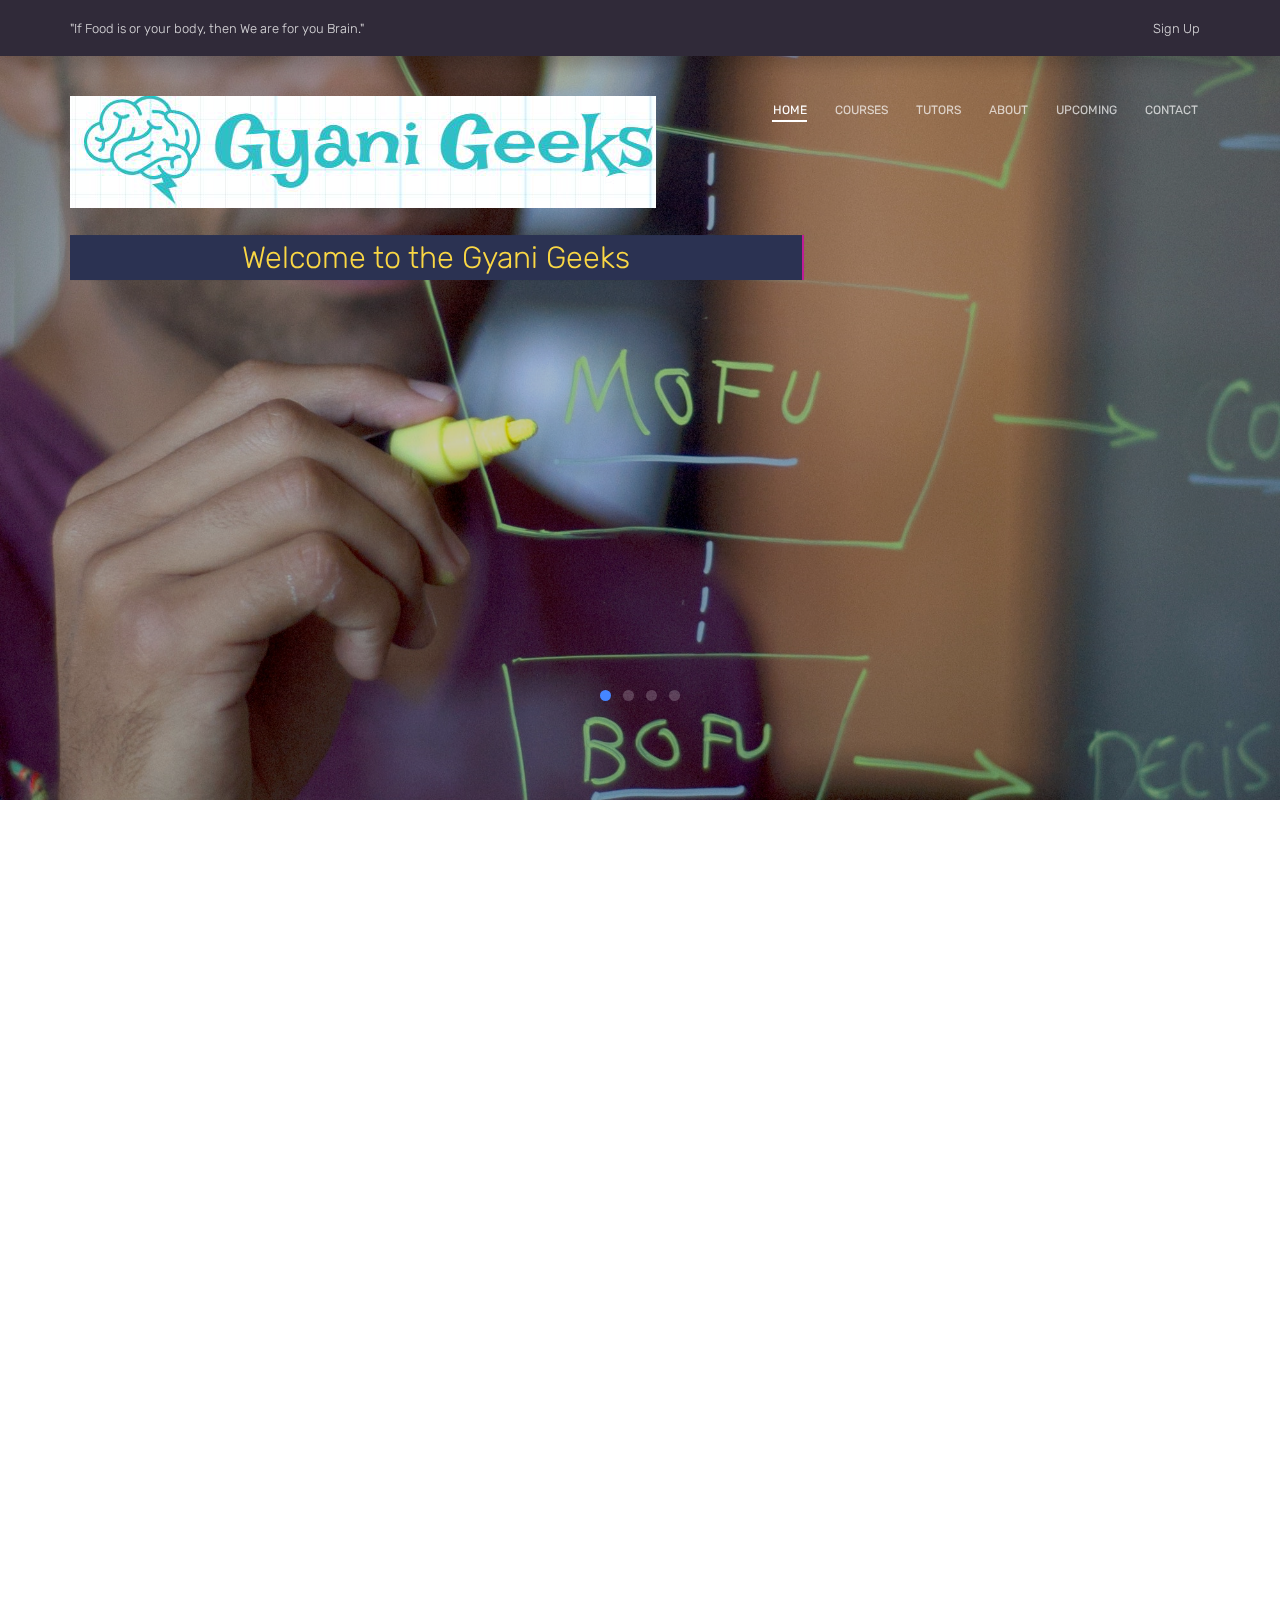
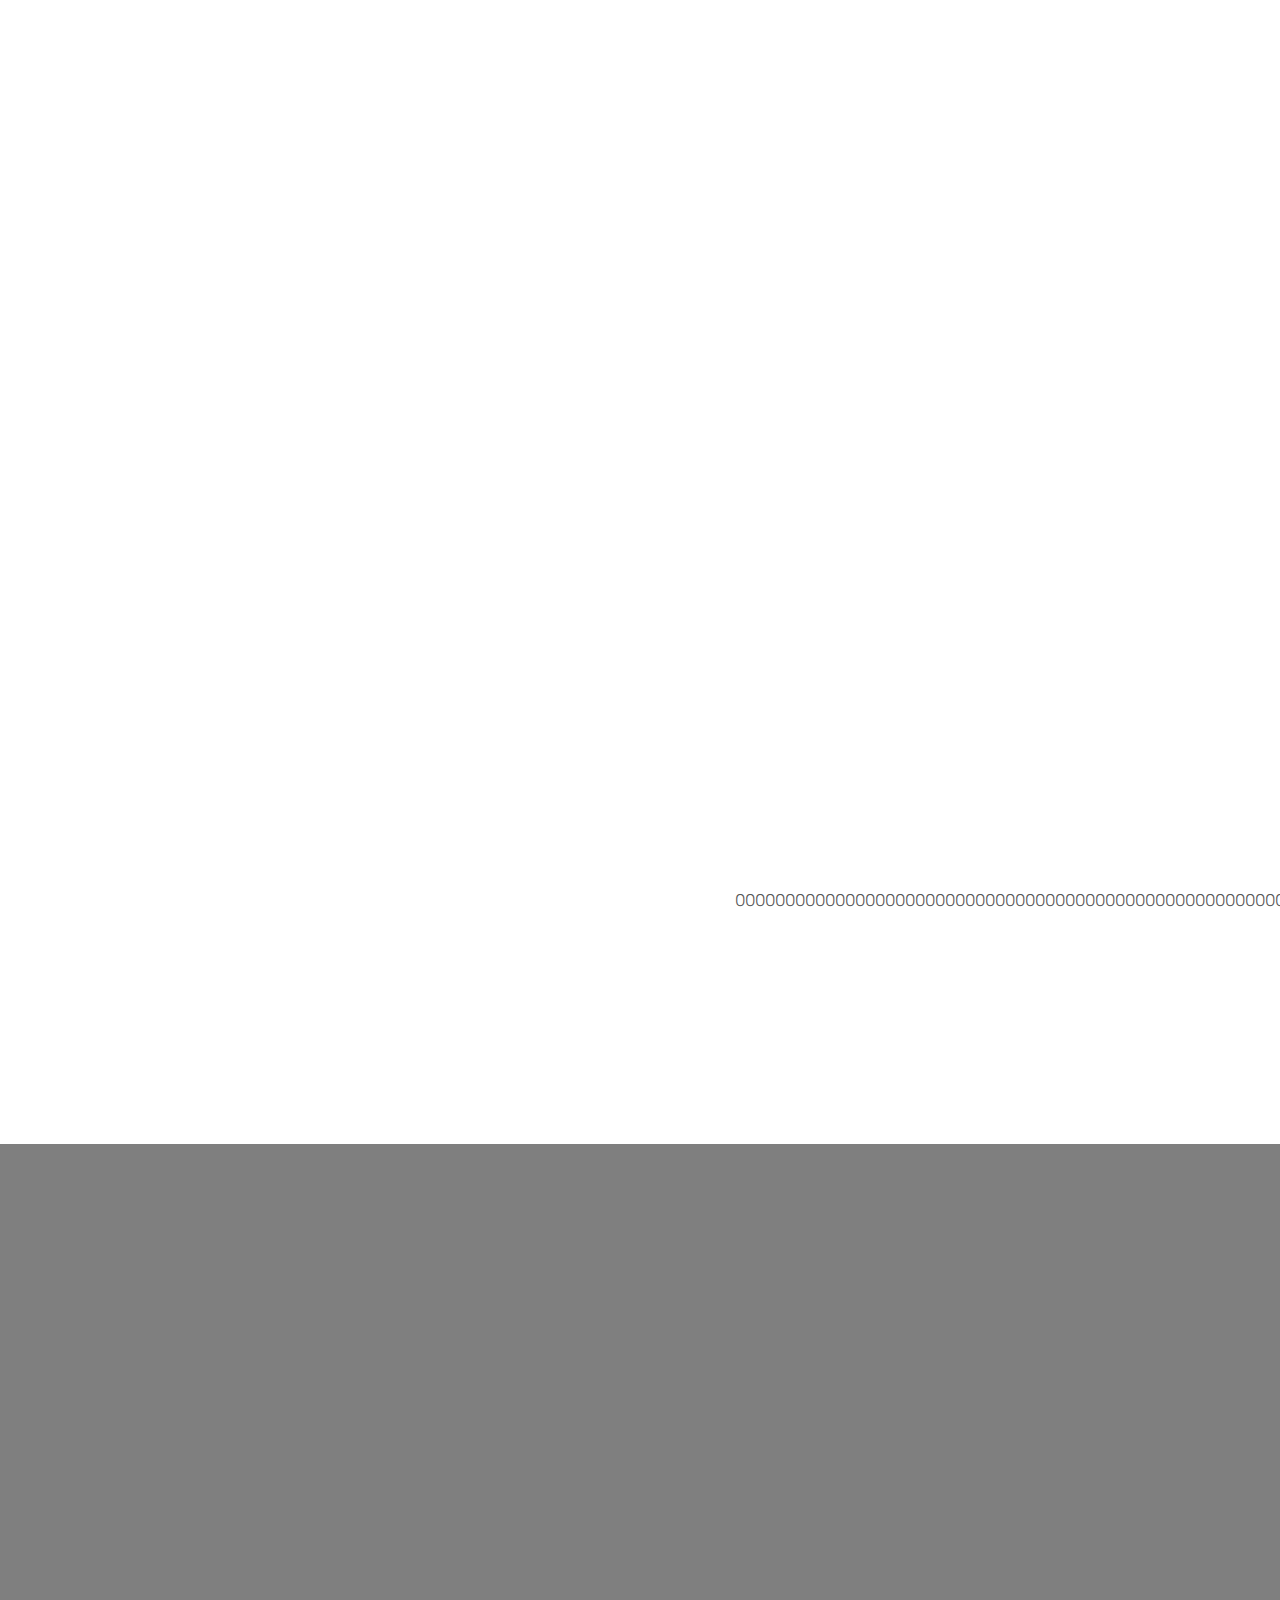
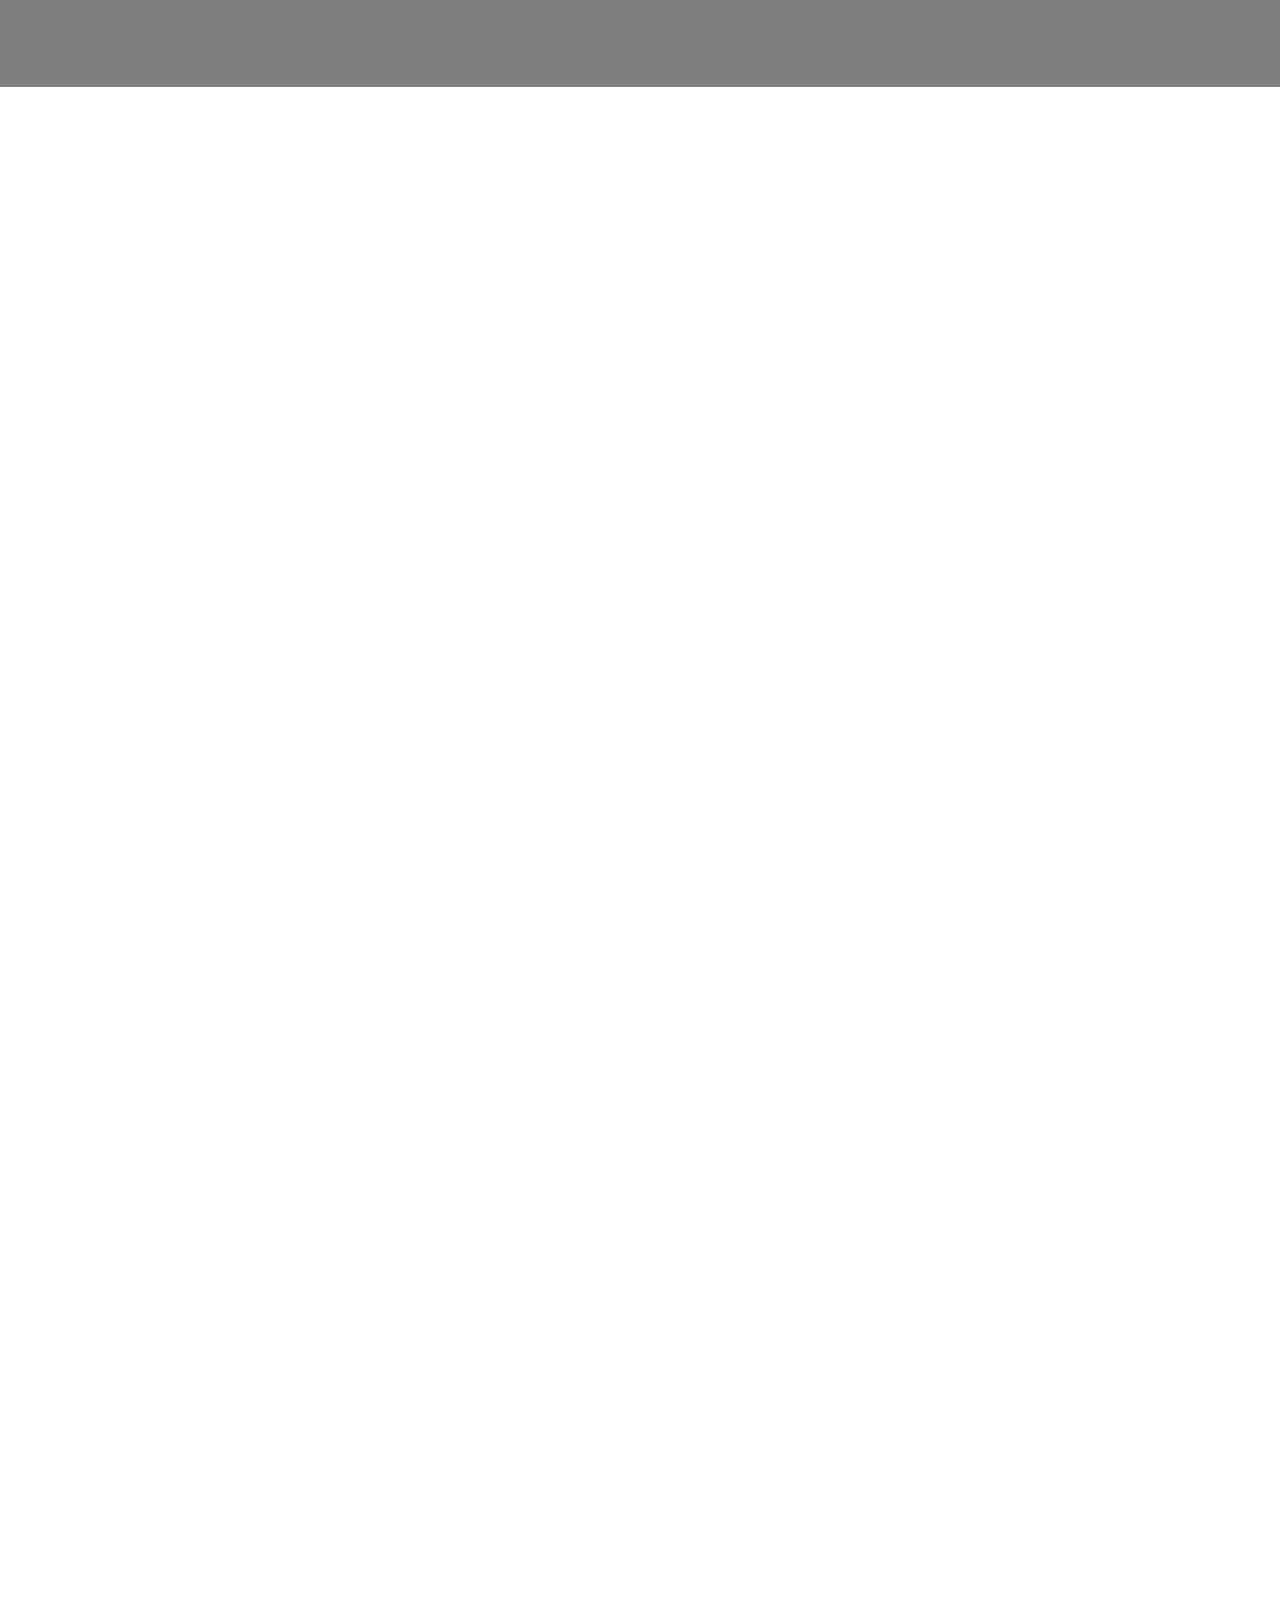
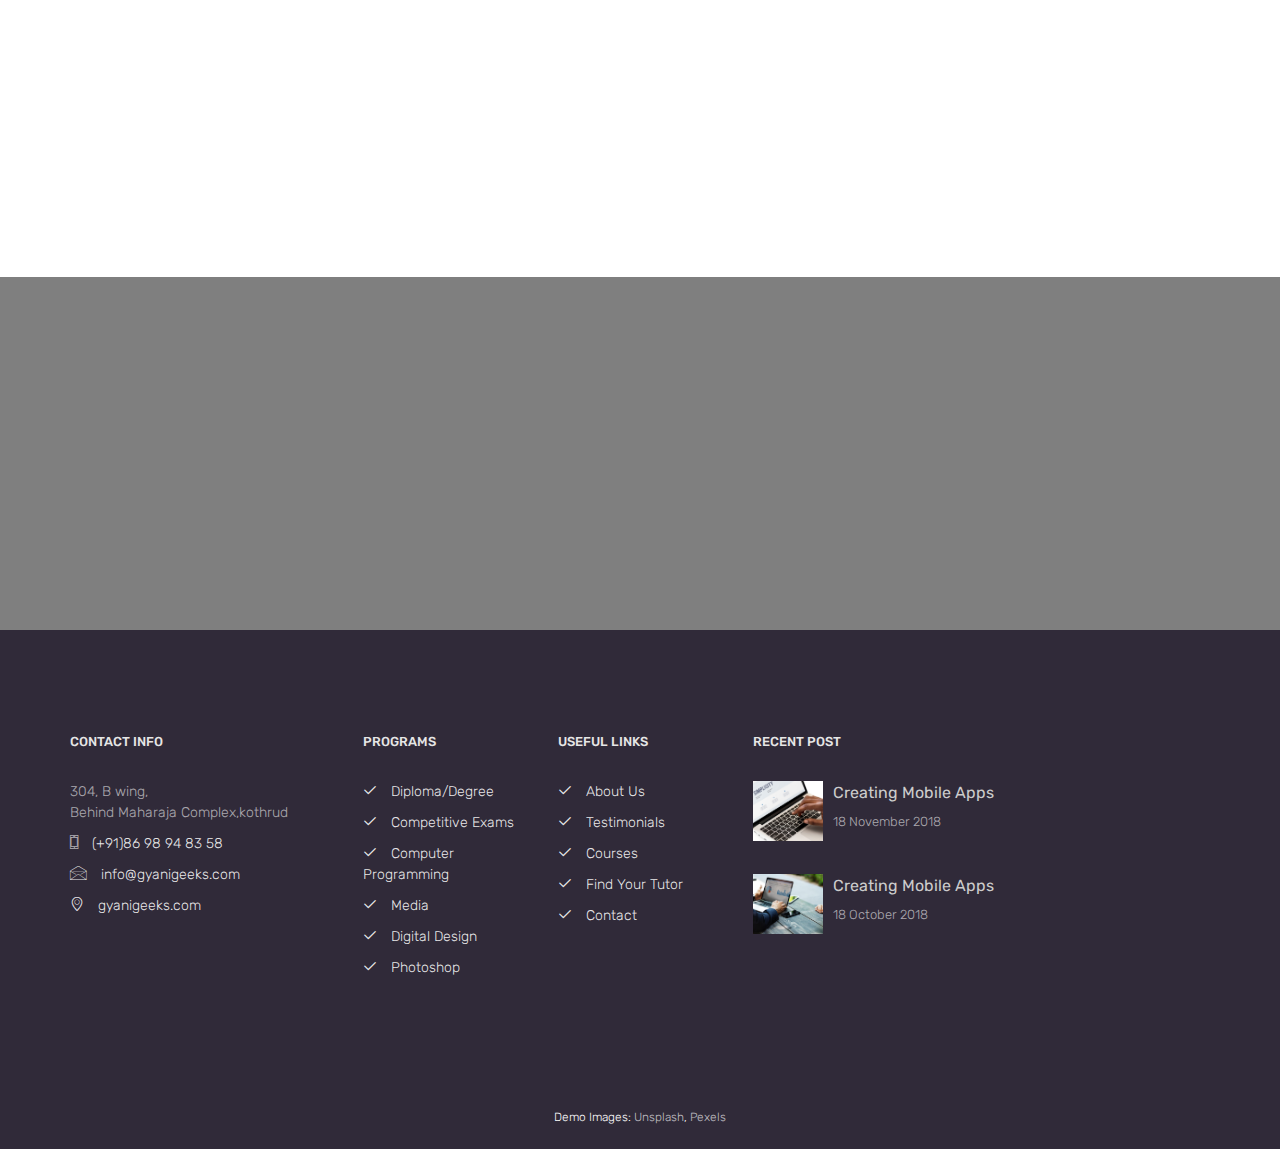
==== index.html @ 0abbb841 "first commit" ====
<!DOCTYPE HTML>
<html>
	<head>
	<meta charset="utf-8">
	<meta http-equiv="X-UA-Compatible" content="IE=edge">
	<title>Gyani Geeks</title>
	<meta name="viewport" content="width=device-width, initial-scale=1">
	<meta name="description" content="" />
	<meta name="keywords" content="" />
	<meta name="author" content="" />

  <!-- Facebook and Twitter integration -->
	<meta property="og:title" content=""/>
	<meta property="og:image" content=""/>
	<meta property="og:url" content=""/>
	<meta property="og:site_name" content=""/>
	<meta property="og:description" content=""/>
	<meta name="twitter:title" content="" />
	<meta name="twitter:image" content="" />
	<meta name="twitter:url" content="" />
	<meta name="twitter:card" content="" />

	<link href="https://fonts.googleapis.com/css?family=Rubik:300,400,500,700,900" rel="stylesheet">
	
	<!-- Animate.css -->
	<link rel="stylesheet" href="css/animate.css">
	<!-- Icomoon Icon Fonts-->
	<link rel="stylesheet" href="css/icomoon.css">
	<!-- Bootstrap  -->
	<link rel="stylesheet" href="css/bootstrap.css">

	<!-- Magnific Popup -->
	<link rel="stylesheet" href="css/magnific-popup.css">

	<!-- Flexslider  -->
	<link rel="stylesheet" href="css/flexslider.css">

	<!-- Owl Carousel -->
	<link rel="stylesheet" href="css/owl.carousel.min.css">
	<link rel="stylesheet" href="css/owl.theme.default.min.css">
	
	<!-- Flaticons  -->
	<link rel="stylesheet" href="fonts/flaticon/font/flaticon.css">

	<!-- Theme style  -->
	<link rel="stylesheet" href="css/style.css">

	<!-- Modernizr JS -->
	<script src="js/modernizr-2.6.2.min.js"></script>
	<!-- FOR IE9 below -->
	<!--[if lt IE 9]>
	<script src="js/respond.min.js"></script>
	<![endif]-->

	<style>
			/* Google Fonts */
		@import url(https://fonts.googleapis.com/css?family=Anonymous+Pro);
		
		/* Global */
		
	
		.line-1{
			position: relative;
			top: 50%;  
			width: 24em;
			margin: 0 auto;
			border-right: 2px double rgba(255,20,180,0.7);
			font-size: 180%;
			text-align: center;
			white-space: nowrap;
			overflow: hidden;
			transform: translateY(-50%); 
			margin-top: 50px;   
		}
		
		/* Animation */
		.anim-typewriter{
		  animation: typewriter 3s steps(40) 1s 1 normal both,
					 blinkTextCursor 500ms steps(40) infinite normal;
		}
		@keyframes typewriter{
		  from{width: 0;}
		  to{width: 24em;}
		}
		@keyframes blinkTextCursor{
		  from{border-right-color: green;}
		  to{border-right-color: salmon;}
		}
			</style>

	</head>
	<body>
		
	<div class="colorlib-loader"></div>

	<div id="page">
		<nav class="colorlib-nav" role="navigation">
			<div class="upper-menu">
				<div class="container">
					<div class="row">
						<div class="col-xs-4">
								<p>"If Food is or your body, then We are for you Brain."</p>
							
						</div>
						<div class="col-xs-6 col-md-push-2 text-right">
								
							<p class="btn-apply"> <a href="#">Sign Up</a></p>
						</div>
					</div>
				</div>
			</div>
			<div class="top-menu">
				<div class="container">
					<div class="row">
						<div class="col-md-2">
							<div id="colorlib-logo" style="text-shadow: 2px 2px green"><a href="index.html"> <img src="images/logoGG.png"> </a></div>
							<p class="line-1 anim-typewriter" style="background-color:#2B3252;color:#FAD744;">Welcome to the Gyani Geeks</p>
						</div>
						<div class="col-md-10 text-right menu-1">
							<ul>
								<li class="active"><a href="index.html">Home</a></li>
								<li class="has-dropdown">
									<a href="courses.html">Courses</a>
									<ul class="dropdown">
										<li><a href="courses-single.html">Courses Single</a></li>
										<li><a href="#">Mobile Apps</a></li>
										<li><a href="#">Website</a></li>
										<li><a href="#">Web Design</a></li>
										<li><a href="#">WordPress</a></li>
									</ul>
								</li>
								<li><a href="teachers.html">Tutors</a></li>
								<li><a href="about.html">About</a></li>
								<li><a href="upcoming.html">Upcoming</a></li>
								<li><a href="contact.html">Contact</a></li>
								
							</ul>
						</div>
					</div>
				</div>
			</div>
		</nav>
		<aside id="colorlib-hero">
			<div class="flexslider">
				<ul class="slides">
			   	<li style="background-image: url(images/corousal1.jpg);">
			   		<div class="overlay"></div>
			   		<div class="container-fluid">
			   			<div class="row">
				   			<div class="col-md-8 col-sm-12 col-md-offset-2 col-xs-12 col-md-pull-1 slider-text">
				   				<div class="slider-text-inner">
				   					<div class="desc">
				   						<h2>You only have to know one thing</h2>
					   					<h1>Best Online Learning System</h1>
					   					<p><a href="https://www.youtube.com/watch?v=9rF6-M4qCLw" class="btn btn-primary btn-lg popup-vimeo"><span class="icon"><i class="icon-play3"></i></span> Start Learning Now!</a></p>
				   					</div>
				   				</div>
				   			</div>
				   		</div>
			   		</div>
			   	</li>
			   	<li style="background-image: url(images/corousal2.jpg);">
			   		<div class="overlay"></div>
			   		<div class="container-fluid">
			   			<div class="row">
				   			<div class="col-md-8 col-sm-12 col-md-offset-2 col-xs-12 col-md-pull-1 slider-text">
				   				<div class="slider-text-inner">
				   					<div class="desc">
				   						<h2>You only have to know one thing</h2>
					   					<h1>Online Free Course</h1>
					   					<p><a href="https://www.youtube.com/watch?v=9rF6-M4qCLw" class="btn btn-primary btn-lg popup-vimeo"><span class="icon"><i class="icon-play3"></i></span> Start Learning Now!</a></p>
					   				</div>
				   				</div>
				   			</div>
				   		</div>
			   		</div>
			   	</li>
			   	<li style="background-image: url(images/corousal3.jpg);">
			   		<div class="overlay"></div>
			   		<div class="container-fluid">
			   			<div class="row">
				   			<div class="col-md-8 col-sm-12 col-md-offset-2 col-xs-12 col-md-pull-1 slider-text">
				   				<div class="slider-text-inner">
				   					<div class="desc">
				   						<h2>You only have to know one thing</h2>
					   					<h1>Education is a Key to Success</h1>
					   					<p><a href="https://vimeo.com/channels/staffpicks/93951774" class="btn btn-primary btn-lg popup-vimeo"><span class="icon"><i class="icon-play3"></i></span> Start Leaning Now!</a></p>
					   				</div>
				   				</div>
				   			</div>
				   		</div>
			   		</div>
			   	</li>
			   	<li style="background-image: url(images/corousal4.jpg);">
			   		<div class="overlay"></div>
			   		<div class="container-fluid">
			   			<div class="row">
				   			<div class="col-md-8 col-sm-12 col-md-offset-2 col-xs-12 col-md-pull-1 slider-text">
				   				<div class="slider-text-inner">
				   					<div class="desc">
				   						<h2>You only have to know one thing</h2>
					   					<h1>Best Online Learning Center</h1>
					   					<p><a href="https://vimeo.com/channels/staffpicks/93951774" class="btn btn-primary btn-lg popup-vimeo"><span class="icon"><i class="icon-play3"></i></span> Start Learning Now!</a></p>
					   				</div>
				   				</div>
				   			</div>
				   		</div>
			   		</div>
			   	</li>	
			  	</ul>
		  	</div>
		</aside>

		
			                
		
		<div id="colorlib-services">
			<div class="container">
				<div class="row">
					<div class="col-md-12 services-wrap">
						<div class="row">
							<div class="col-md-2 col-sm-6 text-center animate-box">
								<a href="services.html" class="services">
									<span class="icon">
										<i class="flaticon-desktop"></i>
									</span>
									<div class="desc">
										<h3>Web <br>Development</h3>
									</div>
								</a>
							</div>
							<div class="col-md-2 col-sm-6 text-center animate-box">
								<a href="services.html" class="services">
									<span class="icon">
										<i class="flaticon-smartphone"></i>
									</span>
									<div class="desc">
										<h3>Mobile <br>Development</h3>
									</div>
								</a>
							</div>
							<div class="col-md-2 col-sm-6 text-center animate-box">
								<a href="services.html" class="services">
									<span class="icon">
										<i class="flaticon-laboratory"></i>
									</span>
									<div class="desc">
										<h3>Science <br>Data</h3>
									</div>
								</a>
							</div>
							<div class="col-md-2 col-sm-6 text-center animate-box">
								<a href="services.html" class="services">
									<span class="icon">
										<i class="flaticon-computer-graphic"></i>
									</span>
									<div class="desc">
										<h3>Graphic <br>Design</h3>
									</div>
								</a>
							</div>
							<div class="col-md-2 col-sm-6 text-center animate-box">
								<a href="services.html" class="services">
									<span class="icon">
										<i class="flaticon-video-player"></i>
									</span>
									<div class="desc">
										<h3>Media <br>Courses</h3>
									</div>
								</a>
							</div>
							<div class="col-md-2 col-sm-6 text-center animate-box">
								<a href="services.html" class="services">
									<span class="icon">
										<i class="flaticon-layers"></i>
									</span>
									<div class="desc">
										<h3>User <br>Interface</h3>
									</div>
								</a>
							</div>
						</div>
					</div>
					<div class="col-md-12 text-center animate-box">
						<p><a href="https://vimeo.com/channels/staffpicks/93951774" class="btn btn-primary btn-outline btn-lg btn-discover popup-vimeo"><span class="icon"><i class="icon-play3"></i></span>Discover Courses</a></p>
					</div>
				</div>
			</div>
		</div>
		
		<div class="colorlib-classes">
			<div class="container-fluid">
				<div class="row">
					<div class="col-md-12 colorlib-heading center-heading text-center animate-box">
						<h1 class="heading-big">Popular Online Courses</h1>
						<h2>Popular Online Courses</h2>
					</div>
				</div>
				<div class="row">
					<div class="col-md-12 animate-box">
						<div class="owl-carousel">
							<div class="item">
								<div class="classes">
									<div class="classes-img" style="background-image: url(images/classes-1.jpg);">
									</div>
									<div class="wrap">
										<div class="desc">
											<span class="teacher">David Clarson</span>
											<h3><a href="#">Developing Mobile Apps Using Ruby on Rails</a></h3>
										</div>
										<div class="pricing">
											<p><span class="price">$150</span> <span class="price old-price">$250</span> <span class="more"><a href="#"><i class="icon-link"></i></a></span></p>
										</div>
									</div>
								</div>
							</div>
							<div class="item">
								<div class="classes">
									<div class="classes-img" style="background-image: url(images/classes-2.jpg);">
									</div>
									<div class="wrap">
										<div class="desc">
											<span class="teacher">Divya Clarson</span>
											<h3><a href="#">Developing Mobile Apps Using R Programming</a></h3>
										</div>
										<div class="pricing">
											<p><span class="price">$100</span> <span class="price old-price">$200</span> <span class="more"><a href="#"><i class="icon-link"></i></a></span></p>
										</div>
									</div>
								</div>
							</div>
							<div class="item">
								<div class="classes">
									<div class="classes-img" style="background-image: url(images/classes-3.jpg);">
									</div>
									<div class="wrap">
										<div class="desc">
											<span class="teacher">Ellison</span>
											<h3><a href="#">Developing an Android</a></h3>
										</div>
										<div class="pricing">
											<p><span class="price">$50</span> <span class="price old-price">$250</span> <span class="more"><a href="#"><i class="icon-link"></i></a></span></p>
										</div>
									</div>
								</div>
							</div>
							<div class="item">
								<div class="classes">
									<div class="classes-img" style="background-image: url(images/classes-4.jpg);">
									</div>
									<div class="wrap">
										<div class="desc">
											<span class="teacher">Charles</span>
											<h3><a href="#">Developing an IOS</a></h3>
										</div>
										<div class="pricing">
											<p><span class="price">$100</span> <span class="price old-price">$350</span> <span class="more"><a href="#"><i class="icon-link"></i></a></span></p>
										</div>
									</div>
								</div>
							</div>
							<div class="item">
								<div class="classes">
									<div class="classes-img" style="background-image: url(images/classes-5.jpg);">
									</div>
									<div class="wrap">
										<div class="desc">
											<span class="teacher">Beth Harrison</span>
											<h3><a href="#">Developing Mobile Apps Using Python</a></h3>
										</div>
										<div class="pricing">
											<p><span class="price">$50</span> <span class="price old-price">$250</span> <span class="more"><a href="#"><i class="icon-link"></i></a></span></p>
										</div>
									</div>
								</div>
							</div>
						</div>
					</div>
				</div>
			</div>	
		</div>
		<div id="colorlib-counter" class="colorlib-counters">
			<div class="container">
				<div class="col-md-7">
					<div class="about-desc">
						<div class="about-img-1 animate-box" style="background-image: url(images/about-img-2.jpg);"></div>
						<div class="about-img-2 animate-box" style="background-image: url(images/about-img-1.jpg);"></div>
					</div>
				</div>
				<div class="col-md-5">
					<div class="row">
						<div class="col-md-12 colorlib-heading animate-box">
							<h1 class="heading-big">Who are we</h1>
							<h2>Who are we</h2>
						</div>
					</div>
					<div class="row">
						<div class="col-md-12 animate-box">
							<p><strong>Even the all-powerful Pointing has no control about the blind texts</strong></p>
							<p>Even the all-powerful Pointing has no control about the blind texts it is an almost unorthographic life One day however a small line of blind text by the name of Lorem Ipsum decided to leave for the far World of Grammar.</p>
						</div>
						<div class="col-md-6 col-sm-6 animate-box">
							<div class="counter-entry">
								<div class="desc">
									<span class="colorlib-counter js-counter" data-from="0" data-to="1539" data-speed="5000" data-refresh-interval="50"></span>
									<span class="colorlib-counter-label">Courses</span>
								</div>
							</div>
						</div>
						<div class="col-md-6 col-sm-6 animate-box">
							<div class="counter-entry">
								<div class="desc">
									<span class="colorlib-counter js-counter" data-from="0" data-to="3653" data-speed="5000" data-refresh-interval="50"></span>
									<span class="colorlib-counter-label">Students</span>
								</div>
							</div>
						</div>000000000000000000000000000000000000000000000000000000000000000000000000000000000000000000000000........................
						<div class="col-md-6 col-sm-6 animate-box">
							<div class="counter-entry">
								<div class="desc">
									<span class="colorlib-counter js-counter" data-from="0" data-to="2300" data-speed="5000" data-refresh-interval="50"></span>
									<span class="colorlib-counter-label">Teachers online</span>
								</div>
							</div>
						</div>
						<div class="col-md-6 col-sm-6 animate-box">
							<div class="counter-entry">
								<div class="desc">
									<span class="colorlib-counter js-counter" data-from="0" data-to="200" data-speed="5000" data-refresh-interval="50"></span>
									<span class="colorlib-counter-label">Countries</span>
								</div>
							</div>
						</div>
					</div>
				</div>
			</div>
		</div>

		<div id="colorlib-testimony" class="testimony-img" style="background-image: url(images/img_bg_2.jpg); margin-bottom: 4em;" data-stellar-background-ratio="0.5">
			<div class="overlay"></div>
			<div class="container-fluid">
				<div class="row">
					<div class="col-md-12 center-heading text-center colorlib-heading animate-box">
						<h1 class="heading-big">What are the students says</h1>
						<h2>What are the students says</h2>
					</div>
				</div>
				<div class="row">
					<div class="col-md-12">
						<div class="testimony-flex">
							<div class="one-fifth animate-box">
								<span class="icon"><i class="icon-quotes-left"></i></span>
								<div class="testimony-wrap">
									<blockquote>
										<p>This is amazing website. We just get everything what we want. Thanks to Gyani Geeks.</p>
									</blockquote>
									<div class="desc">
										<div class="figure-img" style="background-image: url(images/person1.jpg);"></div>
										<h3>Aman Malhotra</h3>
									</div>
								</div>
							</div>
							<div class="one-fifth animate-box">
								<span class="icon"><i class="icon-quotes-left"></i></span>
								<div class="testimony-wrap">
									<blockquote>
										<p>I have searched for many portals but this is the only one from where I got confidence to do programs .</p>
									</blockquote>
									<div class="desc">
										<div class="figure-img" style="background-image: url(images/person2.jpg);"></div>
										<h3>Ria Shah</h3>
									</div>
								</div>
							</div>
							<div class="one-fifth animate-box">
								<span class="icon"><i class="icon-quotes-left"></i></span>
								<div class="testimony-wrap">
									<blockquote>
										<p>Gyani Geeks is something different because tutors logged in here are verified and so much helpful that it feels like soothing experience.</p>
									</blockquote>
									<div class="desc">
										<div class="figure-img" style="background-image: url(images/person3.jpg);"></div>
										<h3>Dave Sean</h3>
									</div>
								</div>
							</div>
							<div class="one-fifth animate-box">
								<span class="icon"><i class="icon-quotes-left"></i></span>
								<div class="testimony-wrap">
									<blockquote>
										<p>I am from another country, though I didn.t feel any kind of difficulty while learning my courses. I have been referring this portal to get regular updates.</p>
									</blockquote>
									<div class="desc">
										<div class="figure-img" style="background-image: url(images/person1.jpg);"></div>
										<h3>Wan Chi</h3>
									</div>
								</div>
							</div>
							<div class="one-fifth animate-box">
								<span class="icon"><i class="icon-quotes-left"></i></span>
								<div class="testimony-wrap">
									<blockquote>
										<p>Competitive Exams are getting very difficult in these days. But thanks to GG. It really helped me to clear my basic concepts.</p>
									</blockquote>
									<div class="desc">
										<div class="figure-img" style="background-image: url(images/person1.jpg);"></div>
										<h3>Dave Henderson</h3>
									</div>
								</div>
							</div>
						</div>
					</div>
				</div>
			</div>
		</div>

		<div class="colorlib-trainers">
			<div class="container">
				<div class="row">
					<div class="col-md-12 colorlib-heading center-heading text-center animate-box">
						<h1 class="heading-big">Our Most Recommended Instructor</h1>
						<h2>Our Most Recommended Instructor</h2>
					</div>
				</div>
				<div class="row">
					<div class="col-md-3 col-sm-3 animate-box">
						<div class="trainers-entry">
							<div class="desc">
								<h3>Gwen Stacy</h3>
								<span>Digital Design</span>
							</div>
							<div class="trainer-img" style="background-image: url(images/person101.jpg)"></div>
						</div>
					</div>

					<div class="col-md-3 col-sm-3 animate-box">
						<div class="trainers-entry">
							<div class="desc">
								<h3>Peter Parker</h3>
								<span>Physics</span>
							</div>
							<div class="trainer-img" style="background-image: url(images/person102.jpg)"></div>
						</div>
					</div>

					<div class="col-md-3 col-sm-3 animate-box">
						<div class="trainers-entry">
							<div class="desc">
								<h3>Rahul Roy</h3>
								<span>Data Struture and Algorithm</span>
							</div>
							<div class="trainer-img" style="background-image: url(images/person103.jpg)"></div>
						</div>
					</div>

					<div class="col-md-3 col-sm-3 animate-box">
						<div class="trainers-entry">
							<div class="desc">
								<h3>Shruti Sharma</h3>
								<span>Graphics Design</span>
							</div>
							<div class="trainer-img" style="background-image: url(images/person104.jpg)"></div>
						</div>
					</div>
				</div>
			</div>
		</div>

		<div class="colorlib-classes">
			<div class="container">
				<div class="row">
					<div class="col-md-12 colorlib-heading center-heading text-center animate-box">
						<h1 class="heading-big">Our Courses</h1>
						<h2>Our Courses</h2>
					</div>
				</div>
				<div class="row">
					<div class="col-md-4 animate-box">
						<div class="classes">
							<div class="classes-img" style="background-image: url(images/classes-1.jpg);">
							</div>
							<div class="wrap">
								<div class="desc">
									<span class="teacher">David Clarson</span>
									<h3><a href="#">Developing Mobile Apps Using Ruby on Rails</a></h3>
								</div>
								<div class="pricing">
									<p><span class="price">$150</span> <span class="price old-price">$250</span> <span class="more"><a href="#"><i class="icon-link"></i></a></span></p>
								</div>
							</div>
						</div>
					</div>
					<div class="col-md-4 animate-box">
						<div class="classes">
							<div class="classes-img" style="background-image: url(images/classes-2.jpg);">
							</div>
							<div class="wrap">
								<div class="desc">
									<span class="teacher">David Clarson</span>
									<h3><a href="#">Developing Mobile Apps Using React Native</a></h3>
								</div>
								<div class="pricing">
									<p><span class="price">$150</span> <span class="price old-price">$250</span> <span class="more"><a href="#"><i class="icon-link"></i></a></span></p>
								</div>
							</div>
						</div>
					</div>
					<div class="col-md-4 animate-box">
						<div class="classes">
							<div class="classes-img" style="background-image: url(images/classes-3.jpg);">
							</div>
							<div class="wrap">
								<div class="desc">
									<span class="teacher">Rick Harrison</span>
									<h3><a href="#">Developing Mobile Apps Using Kotlin</a></h3>
								</div>
								<div class="pricing">
									<p><span class="price">$180</span> <span class="price old-price">$290</span> <span class="more"><a href="#"><i class="icon-link"></i></a></span></p>
								</div>
							</div>
						</div>
					</div>
					<div class="col-md-4 animate-box">
						<div class="classes">
							<div class="classes-img" style="background-image: url(images/classes-4.jpg);">
							</div>
							<div class="wrap">
								<div class="desc">
									<span class="teacher">Nikki</span>
									<h3><a href="#">Developing Mobile Apps Using Python</a></h3>
								</div>
								<div class="pricing">
									<p><span class="price">$100</span> <span class="price old-price">$350</span> <span class="more"><a href="#"><i class="icon-link"></i></a></span></p>
								</div>
							</div>
						</div>
					</div>
					<div class="col-md-4 animate-box">
						<div class="classes">
							<div class="classes-img" style="background-image: url(images/classes-5.jpg);">
							</div>
							<div class="wrap">
								<div class="desc">
									<span class="teacher">Diya Sinha</span>
									<h3><a href="#">Developing Mobile Apps Using Android</a></h3>
								</div>
								<div class="pricing">
									<p><span class="price">$150</span> <span class="price old-price">$250</span> <span class="more"><a href="#"><i class="icon-link"></i></a></span></p>
								</div>
							</div>
						</div>
					</div>
					<div class="col-md-4 animate-box">
						<div class="classes">
							<div class="classes-img" style="background-image: url(images/classes-6.jpg);">
							</div>
							<div class="wrap">
								<div class="desc">
									<span class="teacher">Nickolas</span>
									<h3><a href="#">Developing Mobile Application</a></h3>
								</div>
								<div class="pricing">
									<p><span class="price">$150</span> <span class="price old-price">$250</span> <span class="more"><a href="#"><i class="icon-link"></i></a></span></p>
								</div>
							</div>
						</div>
					</div>
				</div>
			</div>	
		</div>

	

					

		<!-- <div class="colorlib-blog colorlib-light-grey">
			<div class="container">
				<div class="row">
					<div class="col-md-8 col-md-offset-2 text-center colorlib-heading animate-box">
						<h2>Recent News</h2>
						<p>Even the all-powerful Pointing has no control about the blind texts it is an almost unorthographic life One day however a small line of blind text by the name</p>
					</div>
				</div>
				<div class="row">
					<div class="col-md-6 animate-box">
						<article class="article-entry">
							<a href="blog.html" class="blog-img" style="background-image: url(images/blog-1.jpg);">
								<p class="meta"><span class="day">18</span><span class="month">Apr</span></p>
							</a>
							<div class="desc">
								<h2><a href="blog.html">Creating Mobile Apps</a></h2>
								<p class="admin"><span>Posted by:</span> <span>James Smith</span></p>
								<p>Even the all-powerful Pointing has no control about the blind texts it is an almost unorthographic life. The Big Oxmox advised her not to do so, because there were thousands of bad Commas, wild Question Marks and devious Semikoli, but the Little Blind Text didn’t listen. She packed her seven versalia, put her initial into the belt and made herself on the way.</p>
							</div>
						</article>
					</div>
					<div class="col-md-6">
						<div class="f-blog animate-box">
							<a href="blog.html" class="blog-img" style="background-image: url(images/blog-1.jpg);">
							</a>
							<div class="desc">
								<h2><a href="blog.html">How to Create Website in Scratch</a></h2>
								<p class="admin"><span>04 March 2018</span></p>
								<p>Even the all-powerful Pointing has no control about the blind texts it is an almost unorthographic life</p>
							</div>
						</div>
						<div class="f-blog animate-box">
							<a href="blog.html" class="blog-img" style="background-image: url(images/blog-2.jpg);">
							</a>
							<div class="desc">
								<h2><a href="blog.html">How to Convert PSD File to HTML File?</a></h2>
								<p class="admin"><span>04 March 2018</span></p>
								<p>Even the all-powerful Pointing has no control about the blind texts it is an almost unorthographic life</p>
							</div>
						</div>
						<div class="f-blog animate-box">
							<a href="blog.html" class="blog-img" style="background-image: url(images/blog-3.jpg);">
							</a>
							<div class="desc">
								<h2><a href="blog.html">How to Build Games App in Mobile</a></h2>
								<p class="admin"><span>04 March 2018</span></p>
								<p>Even the all-powerful Pointing has no control about the blind texts it is an almost unorthographic life</p>
							</div>
						</div>
					</div>
				</div>
			</div>
		</div> -->

	
		<div id="colorlib-subscribe" class="subs-img" style="background-image: url(images/img_bg_2.jpg);" data-stellar-background-ratio="0.5">
			<div class="overlay"></div>
			<div class="container">
				<div class="row">
					<div class="col-md-8 col-md-offset-2 text-center colorlib-heading animate-box">
						<h2>Subscribe Us!</h2>
						<p>Subscribe our portal to get latest updates about add-ons!</p>
					</div>
				</div>
				<div class="row animate-box">
					<div class="col-md-6 col-md-offset-3">
						<div class="row">
							<div class="col-md-12">
							<form class="form-inline qbstp-header-subscribe">
								<div class="col-three-forth">
									<div class="form-group">
										<input type="text" class="form-control" id="email" placeholder="Enter your email">
									</div>
								</div>
								<div class="col-one-third">
									<div class="form-group">
										<button type="submit" class="btn btn-primary">Subscribe Now</button>
									</div>
								</div>
							</form>
							</div>
						</div>
					</div>
				</div>
			</div>
		</div>
		<footer id="colorlib-footer">
			<div class="container">
				<div class="row row-pb-md">
					<div class="col-md-3 colorlib-widget">
						<h4>Contact Info</h4>
						<ul class="colorlib-footer-links">
							<li>304, B wing, <br> Behind Maharaja Complex,kothrud</li>
							<li><a href="tel://(+91)8698948358"><i class="icon-phone"></i> (+91)86 98 94 83 58</a></li>
							<li><a href="mailto:info@gyanigeeks.com"><i class="icon-envelope"></i> info@gyanigeeks.com</a></li>
							<li><a href="http://gyanigeeks.com"><i class="icon-location4"></i> gyanigeeks.com</a></li>
						</ul>
					</div>
					<div class="col-md-2 colorlib-widget">
						<h4>Programs</h4>
						<p>
							<ul class="colorlib-footer-links">
								<li><a href="#"><i class="icon-check"></i> Diploma/Degree</a></li>
								<li><a href="#"><i class="icon-check"></i> Competitive Exams</a></li>
								<li><a href="#"><i class="icon-check"></i> Computer Programming</a></li>
								<li><a href="#"><i class="icon-check"></i> Media</a></li>
								<li><a href="#"><i class="icon-check"></i> Digital Design</a></li>
								<li><a href="#"><i class="icon-check"></i> Photoshop</a></li>
							</ul>
						</p>
					</div>
					<div class="col-md-2 colorlib-widget">
						<h4>Useful Links</h4>
						<p>
							<ul class="colorlib-footer-links">
								<li><a href="#"><i class="icon-check"></i> About Us</a></li>
								<li><a href="#"><i class="icon-check"></i> Testimonials</a></li>
								<li><a href="#"><i class="icon-check"></i> Courses</a></li>
								<li><a href="#"><i class="icon-check"></i> Find Your Tutor</a></li>
								<li><a href="#"><i class="icon-check"></i> Contact</a></li>
							</ul>
						</p>
					</div>

					

					<div class="col-md-3 colorlib-widget">
						<h4>Recent Post</h4>
						<div class="f-blog">
							<a href="blog.html" class="blog-img" style="background-image: url(images/blog-1.jpg);">
							</a>
							<div class="desc">
								<h2><a href="blog.html">Creating Mobile Apps</a></h2>
								<p class="admin"><span>18 November 2018</span></p>
							</div>
						</div>
						<div class="f-blog">
							<a href="blog.html" class="blog-img" style="background-image: url(images/blog-2.jpg);">
							</a>
							<div class="desc">
								<h2><a href="blog.html">Creating Mobile Apps</a></h2>
								<p class="admin"><span>18 October 2018</span></p>
							</div>
						</div>
					</div>
				</div>
			</div>
			<div class="copy">
				<div class="container">
					<div class="row">
						<div class="col-md-12 text-center">
							<p>
								
								<small class="block">Demo Images: <a href="http://unsplash.co/" target="_blank">Unsplash</a>, <a href="http://pexels.com/" target="_blank">Pexels</a></small>
							</p>
						</div>
					</div>
				</div>
			</div>
		</footer>
	</div>

	<div class="gototop js-top">
		<a href="#" class="js-gotop"><i class="icon-arrow-up2"></i></a>
	</div>
	
	<!-- jQuery -->
	<script src="js/jquery.min.js"></script>
	<!-- jQuery Easing -->
	<script src="js/jquery.easing.1.3.js"></script>
	<!-- Bootstrap -->
	<script src="js/bootstrap.min.js"></script>
	<!-- Waypoints -->
	<script src="js/jquery.waypoints.min.js"></script>
	<!-- Stellar Parallax -->
	<script src="js/jquery.stellar.min.js"></script>
	<!-- Flexslider -->
	<script src="js/jquery.flexslider-min.js"></script>
	<!-- Owl carousel -->
	<script src="js/owl.carousel.min.js"></script>
	<!-- Magnific Popup -->
	<script src="js/jquery.magnific-popup.min.js"></script>
	<script src="js/magnific-popup-options.js"></script>
	<!-- Counters -->
	<script src="js/jquery.countTo.js"></script>
	<!-- Main -->
	<script src="js/main.js"></script>

	</body>
</html>
---- css/icomoon.css ----
@font-face {
  font-family: 'icomoon';
  src:  url('fonts/icomoon.eot?5j2n32');
  src:  url('fonts/icomoon.eot?5j2n32#iefix') format('embedded-opentype'),
    url('fonts/icomoon.ttf?5j2n32') format('truetype'),
    url('fonts/icomoon.woff?5j2n32') format('woff'),
    url('fonts/icomoon.svg?5j2n32#icomoon') format('svg');
  font-weight: normal;
  font-style: normal;
}

[class^="icon-"], [class*=" icon-"] {
  /* use !important to prevent issues with browser extensions that change fonts */
  font-family: 'icomoon' !important;
  speak: none;
  font-style: normal;
  font-weight: normal;
  font-variant: normal;
  text-transform: none;
  line-height: 1;

  /* Better Font Rendering =========== */
  -webkit-font-smoothing: antialiased;
  -moz-osx-font-smoothing: grayscale;
}

.icon-eye2:before {
  content: "\e064";
}
.icon-paper-clip:before {
  content: "\e065";
}
.icon-mail5:before {
  content: "\e066";
}
.icon-toggle:before {
  content: "\e067";
}
.icon-layout:before {
  content: "\e068";
}
.icon-link2:before {
  content: "\e069";
}
.icon-bell2:before {
  content: "\e06a";
}
.icon-lock3:before {
  content: "\e06b";
}
.icon-unlock:before {
  content: "\e06c";
}
.icon-ribbon2:before {
  content: "\e06d";
}
.icon-image2:before {
  content: "\e06e";
}
.icon-signal:before {
  content: "\e06f";
}
.icon-target3:before {
  content: "\e070";
}
.icon-clipboard3:before {
  content: "\e071";
}
.icon-clock3:before {
  content: "\e072";
}
.icon-watch:before {
  content: "\e073";
}
.icon-air-play:before {
  content: "\e074";
}
.icon-camera3:before {
  content: "\e075";
}
.icon-video2:before {
  content: "\e076";
}
.icon-disc:before {
  content: "\e077";
}
.icon-printer3:before {
  content: "\e078";
}
.icon-monitor:before {
  content: "\e079";
}
.icon-server:before {
  content: "\e07a";
}
.icon-cog2:before {
  content: "\e07b";
}
.icon-heart3:before {
  content: "\e07c";
}
.icon-paragraph:before {
  content: "\e07d";
}
.icon-align-justify:before {
  content: "\e07e";
}
.icon-align-left:before {
  content: "\e07f";
}
.icon-align-center:before {
  content: "\e080";
}
.icon-align-right:before {
  content: "\e081";
}
.icon-book2:before {
  content: "\e082";
}
.icon-layers2:before {
  content: "\e083";
}
.icon-stack2:before {
  content: "\e084";
}
.icon-stack-2:before {
  content: "\e085";
}
.icon-paper:before {
  content: "\e086";
}
.icon-paper-stack:before {
  content: "\e087";
}
.icon-search3:before {
  content: "\e088";
}
.icon-zoom-in2:before {
  content: "\e089";
}
.icon-zoom-out2:before {
  content: "\e08a";
}
.icon-reply2:before {
  content: "\e08b";
}
.icon-circle-plus:before {
  content: "\e08c";
}
.icon-circle-minus:before {
  content: "\e08d";
}
.icon-circle-check:before {
  content: "\e08e";
}
.icon-circle-cross:before {
  content: "\e08f";
}
.icon-square-plus:before {
  content: "\e090";
}
.icon-square-minus:before {
  content: "\e091";
}
.icon-square-check:before {
  content: "\e092";
}
.icon-square-cross:before {
  content: "\e093";
}
.icon-microphone:before {
  content: "\e094";
}
.icon-record:before {
  content: "\e095";
}
.icon-skip-back:before {
  content: "\e096";
}
.icon-rewind:before {
  content: "\e097";
}
.icon-play4:before {
  content: "\e098";
}
.icon-pause3:before {
  content: "\e099";
}
.icon-stop3:before {
  content: "\e09a";
}
.icon-fast-forward:before {
  content: "\e09b";
}
.icon-skip-forward:before {
  content: "\e09c";
}
.icon-shuffle2:before {
  content: "\e09d";
}
.icon-repeat:before {
  content: "\e09e";
}
.icon-folder2:before {
  content: "\e09f";
}
.icon-umbrella:before {
  content: "\e0a0";
}
.icon-moon:before {
  content: "\e0a1";
}
.icon-thermometer:before {
  content: "\e0a2";
}
.icon-drop:before {
  content: "\e0a3";
}
.icon-sun2:before {
  content: "\e0a4";
}
.icon-cloud3:before {
  content: "\e0a5";
}
.icon-cloud-upload2:before {
  content: "\e0a6";
}
.icon-cloud-download2:before {
  content: "\e0a7";
}
.icon-upload4:before {
  content: "\e0a8";
}
.icon-download4:before {
  content: "\e0a9";
}
.icon-location3:before {
  content: "\e0aa";
}
.icon-location-2:before {
  content: "\e0ab";
}
.icon-map3:before {
  content: "\e0ac";
}
.icon-battery:before {
  content: "\e0ad";
}
.icon-head:before {
  content: "\e0ae";
}
.icon-briefcase3:before {
  content: "\e0af";
}
.icon-speech-bubble:before {
  content: "\e0b0";
}
.icon-anchor2:before {
  content: "\e0b1";
}
.icon-globe2:before {
  content: "\e0b2";
}
.icon-box:before {
  content: "\e0b3";
}
.icon-reload:before {
  content: "\e0b4";
}
.icon-share3:before {
  content: "\e0b5";
}
.icon-marquee:before {
  content: "\e0b6";
}
.icon-marquee-plus:before {
  content: "\e0b7";
}
.icon-marquee-minus:before {
  content: "\e0b8";
}
.icon-tag:before {
  content: "\e0b9";
}
.icon-power2:before {
  content: "\e0ba";
}
.icon-command2:before {
  content: "\e0bb";
}
.icon-alt:before {
  content: "\e0bc";
}
.icon-esc:before {
  content: "\e0bd";
}
.icon-bar-graph:before {
  content: "\e0be";
}
.icon-bar-graph-2:before {
  content: "\e0bf";
}
.icon-pie-graph:before {
  content: "\e0c0";
}
.icon-star:before {
  content: "\e0c1";
}
.icon-arrow-left3:before {
  content: "\e0c2";
}
.icon-arrow-right3:before {
  content: "\e0c3";
}
.icon-arrow-up3:before {
  content: "\e0c4";
}
.icon-arrow-down3:before {
  content: "\e0c5";
}
.icon-volume:before {
  content: "\e0c6";
}
.icon-mute:before {
  content: "\e0c7";
}
.icon-content-right:before {
  content: "\e100";
}
.icon-content-left:before {
  content: "\e101";
}
.icon-grid2:before {
  content: "\e102";
}
.icon-grid-2:before {
  content: "\e103";
}
.icon-columns:before {
  content: "\e104";
}
.icon-loader:before {
  content: "\e105";
}
.icon-bag:before {
  content: "\e106";
}
.icon-ban:before {
  content: "\e107";
}
.icon-flag3:before {
  content: "\e108";
}
.icon-trash:before {
  content: "\e109";
}
.icon-expand2:before {
  content: "\e110";
}
.icon-contract:before {
  content: "\e111";
}
.icon-maximize:before {
  content: "\e112";
}
.icon-minimize:before {
  content: "\e113";
}
.icon-plus2:before {
  content: "\e114";
}
.icon-minus2:before {
  content: "\e115";
}
.icon-check:before {
  content: "\e116";
}
.icon-cross2:before {
  content: "\e117";
}
.icon-move:before {
  content: "\e118";
}
.icon-delete:before {
  content: "\e119";
}
.icon-menu5:before {
  content: "\e120";
}
.icon-archive:before {
  content: "\e121";
}
.icon-inbox:before {
  content: "\e122";
}
.icon-outbox:before {
  content: "\e123";
}
.icon-file:before {
  content: "\e124";
}
.icon-file-add:before {
  content: "\e125";
}
.icon-file-subtract:before {
  content: "\e126";
}
.icon-help:before {
  content: "\e127";
}
.icon-open:before {
  content: "\e128";
}
.icon-ellipsis:before {
  content: "\e129";
}
.icon-heart4:before {
  content: "\e900";
}
.icon-cloud4:before {
  content: "\e901";
}
.icon-star2:before {
  content: "\e902";
}
.icon-tv2:before {
  content: "\e903";
}
.icon-sound:before {
  content: "\e904";
}
.icon-video3:before {
  content: "\e905";
}
.icon-trash2:before {
  content: "\e906";
}
.icon-user2:before {
  content: "\e907";
}
.icon-key3:before {
  content: "\e908";
}
.icon-search4:before {
  content: "\e909";
}
.icon-settings:before {
  content: "\e90a";
}
.icon-camera4:before {
  content: "\e90b";
}
.icon-tag2:before {
  content: "\e90c";
}
.icon-lock4:before {
  content: "\e90d";
}
.icon-bulb:before {
  content: "\e90e";
}
.icon-pen2:before {
  content: "\e90f";
}
.icon-diamond:before {
  content: "\e910";
}
.icon-display2:before {
  content: "\e911";
}
.icon-location4:before {
  content: "\e912";
}
.icon-eye3:before {
  content: "\e913";
}
.icon-bubble3:before {
  content: "\e914";
}
.icon-stack3:before {
  content: "\e915";
}
.icon-cup:before {
  content: "\e916";
}
.icon-phone3:before {
  content: "\e917";
}
.icon-news:before {
  content: "\e918";
}
.icon-mail6:before {
  content: "\e919";
}
.icon-like:before {
  content: "\e91a";
}
.icon-photo:before {
  content: "\e91b";
}
.icon-note:before {
  content: "\e91c";
}
.icon-clock4:before {
  content: "\e91d";
}
.icon-paperplane:before {
  content: "\e91e";
}
.icon-params:before {
  content: "\e91f";
}
.icon-banknote:before {
  content: "\e920";
}
.icon-data:before {
  content: "\e921";
}
.icon-music2:before {
  content: "\e922";
}
.icon-megaphone2:before {
  content: "\e923";
}
.icon-study:before {
  content: "\e924";
}
.icon-lab2:before {
  content: "\e925";
}
.icon-food:before {
  content: "\e926";
}
.icon-t-shirt:before {
  content: "\e927";
}
.icon-fire2:before {
  content: "\e928";
}
.icon-clip:before {
  content: "\e929";
}
.icon-shop:before {
  content: "\e92a";
}
.icon-calendar3:before {
  content: "\e92b";
}
.icon-wallet2:before {
  content: "\e92c";
}
.icon-vynil:before {
  content: "\e92d";
}
.icon-truck2:before {
  content: "\e92e";
}
.icon-world:before {
  content: "\e92f";
}
.icon-mobile:before {
  content: "\e000";
}
.icon-laptop:before {
  content: "\e001";
}
.icon-desktop:before {
  content: "\e002";
}
.icon-tablet:before {
  content: "\e003";
}
.icon-phone:before {
  content: "\e004";
}
.icon-document:before {
  content: "\e005";
}
.icon-documents:before {
  content: "\e006";
}
.icon-search:before {
  content: "\e007";
}
.icon-clipboard:before {
  content: "\e008";
}
.icon-newspaper:before {
  content: "\e009";
}
.icon-notebook:before {
  content: "\e00a";
}
.icon-book-open:before {
  content: "\e00b";
}
.icon-browser:before {
  content: "\e00c";
}
.icon-calendar:before {
  content: "\e00d";
}
.icon-presentation:before {
  content: "\e00e";
}
.icon-picture:before {
  content: "\e00f";
}
.icon-pictures:before {
  content: "\e010";
}
.icon-video:before {
  content: "\e011";
}
.icon-camera:before {
  content: "\e012";
}
.icon-printer:before {
  content: "\e013";
}
.icon-toolbox:before {
  content: "\e014";
}
.icon-briefcase:before {
  content: "\e015";
}
.icon-wallet:before {
  content: "\e016";
}
.icon-gift:before {
  content: "\e017";
}
.icon-bargraph:before {
  content: "\e018";
}
.icon-grid:before {
  content: "\e019";
}
.icon-expand:before {
  content: "\e01a";
}
.icon-focus:before {
  content: "\e01b";
}
.icon-edit:before {
  content: "\e01c";
}
.icon-adjustments:before {
  content: "\e01d";
}
.icon-ribbon:before {
  content: "\e01e";
}
.icon-hourglass:before {
  content: "\e01f";
}
.icon-lock:before {
  content: "\e020";
}
.icon-megaphone:before {
  content: "\e021";
}
.icon-shield:before {
  content: "\e022";
}
.icon-trophy:before {
  content: "\e023";
}
.icon-flag:before {
  content: "\e024";
}
.icon-map:before {
  content: "\e025";
}
.icon-puzzle:before {
  content: "\e026";
}
.icon-basket:before {
  content: "\e027";
}
.icon-envelope:before {
  content: "\e028";
}
.icon-streetsign:before {
  content: "\e029";
}
.icon-telescope:before {
  content: "\e02a";
}
.icon-gears:before {
  content: "\e02b";
}
.icon-key:before {
  content: "\e02c";
}
.icon-paperclip:before {
  content: "\e02d";
}
.icon-attachment:before {
  content: "\e02e";
}
.icon-pricetags:before {
  content: "\e02f";
}
.icon-lightbulb:before {
  content: "\e030";
}
.icon-layers:before {
  content: "\e031";
}
.icon-pencil:before {
  content: "\e032";
}
.icon-tools:before {
  content: "\e033";
}
.icon-tools-2:before {
  content: "\e034";
}
.icon-scissors:before {
  content: "\e035";
}
.icon-paintbrush:before {
  content: "\e036";
}
.icon-magnifying-glass:before {
  content: "\e037";
}
.icon-circle-compass:before {
  content: "\e038";
}
.icon-linegraph:before {
  content: "\e039";
}
.icon-mic:before {
  content: "\e03a";
}
.icon-strategy:before {
  content: "\e03b";
}
.icon-beaker:before {
  content: "\e03c";
}
.icon-caution:before {
  content: "\e03d";
}
.icon-recycle:before {
  content: "\e03e";
}
.icon-anchor:before {
  content: "\e03f";
}
.icon-profile-male:before {
  content: "\e040";
}
.icon-profile-female:before {
  content: "\e041";
}
.icon-bike:before {
  content: "\e042";
}
.icon-wine:before {
  content: "\e043";
}
.icon-hotairballoon:before {
  content: "\e044";
}
.icon-globe:before {
  content: "\e045";
}
.icon-genius:before {
  content: "\e046";
}
.icon-map-pin:before {
  content: "\e047";
}
.icon-dial:before {
  content: "\e048";
}
.icon-chat:before {
  content: "\e049";
}
.icon-heart:before {
  content: "\e04a";
}
.icon-cloud:before {
  content: "\e04b";
}
.icon-upload:before {
  content: "\e04c";
}
.icon-download:before {
  content: "\e04d";
}
.icon-target:before {
  content: "\e04e";
}
.icon-hazardous:before {
  content: "\e04f";
}
.icon-piechart:before {
  content: "\e050";
}
.icon-speedometer:before {
  content: "\e051";
}
.icon-global:before {
  content: "\e052";
}
.icon-compass:before {
  content: "\e053";
}
.icon-lifesaver:before {
  content: "\e054";
}
.icon-clock:before {
  content: "\e055";
}
.icon-aperture:before {
  content: "\e056";
}
.icon-quote:before {
  content: "\e057";
}
.icon-scope:before {
  content: "\e058";
}
.icon-alarmclock:before {
  content: "\e059";
}
.icon-refresh:before {
  content: "\e05a";
}
.icon-happy:before {
  content: "\e05b";
}
.icon-sad:before {
  content: "\e05c";
}
.icon-facebook:before {
  content: "\e05d";
}
.icon-twitter:before {
  content: "\e05e";
}
.icon-googleplus:before {
  content: "\e05f";
}
.icon-rss:before {
  content: "\e060";
}
.icon-tumblr:before {
  content: "\e061";
}
.icon-linkedin:before {
  content: "\e062";
}
.icon-dribbble:before {
  content: "\e063";
}
.icon-home:before {
  content: "\e930";
}
.icon-home2:before {
  content: "\e931";
}
.icon-home3:before {
  content: "\e932";
}
.icon-office:before {
  content: "\e933";
}
.icon-newspaper2:before {
  content: "\e934";
}
.icon-pencil2:before {
  content: "\e935";
}
.icon-pencil22:before {
  content: "\e936";
}
.icon-quill:before {
  content: "\e937";
}
.icon-pen:before {
  content: "\e938";
}
.icon-blog:before {
  content: "\e939";
}
.icon-eyedropper:before {
  content: "\e93a";
}
.icon-droplet:before {
  content: "\e93b";
}
.icon-paint-format:before {
  content: "\e93c";
}
.icon-image:before {
  content: "\e93d";
}
.icon-images:before {
  content: "\e93e";
}
.icon-camera2:before {
  content: "\e93f";
}
.icon-headphones:before {
  content: "\e940";
}
.icon-music:before {
  content: "\e941";
}
.icon-play:before {
  content: "\e942";
}
.icon-film:before {
  content: "\e943";
}
.icon-video-camera:before {
  content: "\e944";
}
.icon-dice:before {
  content: "\e945";
}
.icon-pacman:before {
  content: "\e946";
}
.icon-spades:before {
  content: "\e947";
}
.icon-clubs:before {
  content: "\e948";
}
.icon-diamonds:before {
  content: "\e949";
}
.icon-bullhorn:before {
  content: "\e94a";
}
.icon-connection:before {
  content: "\e94b";
}
.icon-podcast:before {
  content: "\e94c";
}
.icon-feed:before {
  content: "\e94d";
}
.icon-mic2:before {
  content: "\e94e";
}
.icon-book:before {
  content: "\e94f";
}
.icon-books:before {
  content: "\e950";
}
.icon-library:before {
  content: "\e951";
}
.icon-file-text:before {
  content: "\e952";
}
.icon-profile:before {
  content: "\e953";
}
.icon-file-empty:before {
  content: "\e954";
}
.icon-files-empty:before {
  content: "\e955";
}
.icon-file-text2:before {
  content: "\e956";
}
.icon-file-picture:before {
  content: "\e957";
}
.icon-file-music:before {
  content: "\e958";
}
.icon-file-play:before {
  content: "\e959";
}
.icon-file-video:before {
  content: "\e95a";
}
.icon-file-zip:before {
  content: "\e95b";
}
.icon-copy:before {
  content: "\e95c";
}
.icon-paste:before {
  content: "\e95d";
}
.icon-stack:before {
  content: "\e95e";
}
.icon-folder:before {
  content: "\e95f";
}
.icon-folder-open:before {
  content: "\e960";
}
.icon-folder-plus:before {
  content: "\e961";
}
.icon-folder-minus:before {
  content: "\e962";
}
.icon-folder-download:before {
  content: "\e963";
}
.icon-folder-upload:before {
  content: "\e964";
}
.icon-price-tag:before {
  content: "\e965";
}
.icon-price-tags:before {
  content: "\e966";
}
.icon-barcode:before {
  content: "\e967";
}
.icon-qrcode:before {
  content: "\e968";
}
.icon-ticket:before {
  content: "\e969";
}
.icon-cart:before {
  content: "\e96a";
}
.icon-coin-dollar:before {
  content: "\e96b";
}
.icon-coin-euro:before {
  content: "\e96c";
}
.icon-coin-pound:before {
  content: "\e96d";
}
.icon-coin-yen:before {
  content: "\e96e";
}
.icon-credit-card:before {
  content: "\e96f";
}
.icon-calculator:before {
  content: "\e970";
}
.icon-lifebuoy:before {
  content: "\e971";
}
.icon-phone2:before {
  content: "\e972";
}
.icon-phone-hang-up:before {
  content: "\e973";
}
.icon-address-book:before {
  content: "\e974";
}
.icon-envelop:before {
  content: "\e975";
}
.icon-pushpin:before {
  content: "\e976";
}
.icon-location:before {
  content: "\e977";
}
.icon-location2:before {
  content: "\e978";
}
.icon-compass2:before {
  content: "\e979";
}
.icon-compass22:before {
  content: "\e97a";
}
.icon-map2:before {
  content: "\e97b";
}
.icon-map22:before {
  content: "\e97c";
}
.icon-history:before {
  content: "\e97d";
}
.icon-clock2:before {
  content: "\e97e";
}
.icon-clock22:before {
  content: "\e97f";
}
.icon-alarm:before {
  content: "\e980";
}
.icon-bell:before {
  content: "\e981";
}
.icon-stopwatch:before {
  content: "\e982";
}
.icon-calendar2:before {
  content: "\e983";
}
.icon-printer2:before {
  content: "\e984";
}
.icon-keyboard:before {
  content: "\e985";
}
.icon-display:before {
  content: "\e986";
}
.icon-laptop2:before {
  content: "\e987";
}
.icon-mobile2:before {
  content: "\e988";
}
.icon-mobile22:before {
  content: "\e989";
}
.icon-tablet2:before {
  content: "\e98a";
}
.icon-tv:before {
  content: "\e98b";
}
.icon-drawer:before {
  content: "\e98c";
}
.icon-drawer2:before {
  content: "\e98d";
}
.icon-box-add:before {
  content: "\e98e";
}
.icon-box-remove:before {
  content: "\e98f";
}
.icon-download3:before {
  content: "\e990";
}
.icon-upload2:before {
  content: "\e991";
}
.icon-floppy-disk:before {
  content: "\e992";
}
.icon-drive:before {
  content: "\e993";
}
.icon-database:before {
  content: "\e994";
}
.icon-undo:before {
  content: "\e995";
}
.icon-redo:before {
  content: "\e996";
}
.icon-undo2:before {
  content: "\e997";
}
.icon-redo2:before {
  content: "\e998";
}
.icon-forward:before {
  content: "\e999";
}
.icon-reply:before {
  content: "\e99a";
}
.icon-bubble:before {
  content: "\e99b";
}
.icon-bubbles:before {
  content: "\e99c";
}
.icon-bubbles2:before {
  content: "\e99d";
}
.icon-bubble2:before {
  content: "\e99e";
}
.icon-bubbles3:before {
  content: "\e99f";
}
.icon-bubbles4:before {
  content: "\e9a0";
}
.icon-user:before {
  content: "\e9a1";
}
.icon-users:before {
  content: "\e9a2";
}
.icon-user-plus:before {
  content: "\e9a3";
}
.icon-user-minus:before {
  content: "\e9a4";
}
.icon-user-check:before {
  content: "\e9a5";
}
.icon-user-tie:before {
  content: "\e9a6";
}
.icon-quotes-left:before {
  content: "\e9a7";
}
.icon-quotes-right:before {
  content: "\e9a8";
}
.icon-hour-glass:before {
  content: "\e9a9";
}
.icon-spinner:before {
  content: "\e9aa";
}
.icon-spinner2:before {
  content: "\e9ab";
}
.icon-spinner3:before {
  content: "\e9ac";
}
.icon-spinner4:before {
  content: "\e9ad";
}
.icon-spinner5:before {
  content: "\e9ae";
}
.icon-spinner6:before {
  content: "\e9af";
}
.icon-spinner7:before {
  content: "\e9b0";
}
.icon-spinner8:before {
  content: "\e9b1";
}
.icon-spinner9:before {
  content: "\e9b2";
}
.icon-spinner10:before {
  content: "\e9b3";
}
.icon-spinner11:before {
  content: "\e9b4";
}
.icon-binoculars:before {
  content: "\e9b5";
}
.icon-search2:before {
  content: "\e9b6";
}
.icon-zoom-in:before {
  content: "\e9b7";
}
.icon-zoom-out:before {
  content: "\e9b8";
}
.icon-enlarge:before {
  content: "\e9b9";
}
.icon-shrink:before {
  content: "\e9ba";
}
.icon-enlarge2:before {
  content: "\e9bb";
}
.icon-shrink2:before {
  content: "\e9bc";
}
.icon-key2:before {
  content: "\e9bd";
}
.icon-key22:before {
  content: "\e9be";
}
.icon-lock2:before {
  content: "\e9bf";
}
.icon-unlocked:before {
  content: "\e9c0";
}
.icon-wrench:before {
  content: "\e9c1";
}
.icon-equalizer:before {
  content: "\e9c2";
}
.icon-equalizer2:before {
  content: "\e9c3";
}
.icon-cog:before {
  content: "\e9c4";
}
.icon-cogs:before {
  content: "\e9c5";
}
.icon-hammer:before {
  content: "\e9c6";
}
.icon-magic-wand:before {
  content: "\e9c7";
}
.icon-aid-kit:before {
  content: "\e9c8";
}
.icon-bug:before {
  content: "\e9c9";
}
.icon-pie-chart:before {
  content: "\e9ca";
}
.icon-stats-dots:before {
  content: "\e9cb";
}
.icon-stats-bars:before {
  content: "\e9cc";
}
.icon-stats-bars2:before {
  content: "\e9cd";
}
.icon-trophy2:before {
  content: "\e9ce";
}
.icon-gift2:before {
  content: "\e9cf";
}
.icon-glass:before {
  content: "\e9d0";
}
.icon-glass2:before {
  content: "\e9d1";
}
.icon-mug:before {
  content: "\e9d2";
}
.icon-spoon-knife:before {
  content: "\e9d3";
}
.icon-leaf:before {
  content: "\e9d4";
}
.icon-rocket:before {
  content: "\e9d5";
}
.icon-meter:before {
  content: "\e9d6";
}
.icon-meter2:before {
  content: "\e9d7";
}
.icon-hammer2:before {
  content: "\e9d8";
}
.icon-fire:before {
  content: "\e9d9";
}
.icon-lab:before {
  content: "\e9da";
}
.icon-magnet:before {
  content: "\e9db";
}
.icon-bin:before {
  content: "\e9dc";
}
.icon-bin2:before {
  content: "\e9dd";
}
.icon-briefcase2:before {
  content: "\e9de";
}
.icon-airplane:before {
  content: "\e9df";
}
.icon-truck:before {
  content: "\e9e0";
}
.icon-road:before {
  content: "\e9e1";
}
.icon-accessibility:before {
  content: "\e9e2";
}
.icon-target2:before {
  content: "\e9e3";
}
.icon-shield2:before {
  content: "\e9e4";
}
.icon-power:before {
  content: "\e9e5";
}
.icon-switch:before {
  content: "\e9e6";
}
.icon-power-cord:before {
  content: "\e9e7";
}
.icon-clipboard2:before {
  content: "\e9e8";
}
.icon-list-numbered:before {
  content: "\e9e9";
}
.icon-list:before {
  content: "\e9ea";
}
.icon-list2:before {
  content: "\e9eb";
}
.icon-tree:before {
  content: "\e9ec";
}
.icon-menu:before {
  content: "\e9ed";
}
.icon-menu2:before {
  content: "\e9ee";
}
.icon-menu3:before {
  content: "\e9ef";
}
.icon-menu4:before {
  content: "\e9f0";
}
.icon-cloud2:before {
  content: "\e9f1";
}
.icon-cloud-download:before {
  content: "\e9f2";
}
.icon-cloud-upload:before {
  content: "\e9f3";
}
.icon-cloud-check:before {
  content: "\e9f4";
}
.icon-download2:before {
  content: "\e9f5";
}
.icon-upload22:before {
  content: "\e9f6";
}
.icon-download32:before {
  content: "\e9f7";
}
.icon-upload3:before {
  content: "\e9f8";
}
.icon-sphere:before {
  content: "\e9f9";
}
.icon-earth:before {
  content: "\e9fa";
}
.icon-link:before {
  content: "\e9fb";
}
.icon-flag2:before {
  content: "\e9fc";
}
.icon-attachment2:before {
  content: "\e9fd";
}
.icon-eye:before {
  content: "\e9fe";
}
.icon-eye-plus:before {
  content: "\e9ff";
}
.icon-eye-minus:before {
  content: "\ea00";
}
.icon-eye-blocked:before {
  content: "\ea01";
}
.icon-bookmark:before {
  content: "\ea02";
}
.icon-bookmarks:before {
  content: "\ea03";
}
.icon-sun:before {
  content: "\ea04";
}
.icon-contrast:before {
  content: "\ea05";
}
.icon-brightness-contrast:before {
  content: "\ea06";
}
.icon-star-empty:before {
  content: "\ea07";
}
.icon-star-half:before {
  content: "\ea08";
}
.icon-star-full:before {
  content: "\ea09";
}
.icon-heart2:before {
  content: "\ea0a";
}
.icon-heart-broken:before {
  content: "\ea0b";
}
.icon-man:before {
  content: "\ea0c";
}
.icon-woman:before {
  content: "\ea0d";
}
.icon-man-woman:before {
  content: "\ea0e";
}
.icon-happy3:before {
  content: "\ea0f";
}
.icon-happy2:before {
  content: "\ea10";
}
.icon-smile:before {
  content: "\ea11";
}
.icon-smile2:before {
  content: "\ea12";
}
.icon-tongue:before {
  content: "\ea13";
}
.icon-tongue2:before {
  content: "\ea14";
}
.icon-sad2:before {
  content: "\ea15";
}
.icon-sad22:before {
  content: "\ea16";
}
.icon-wink:before {
  content: "\ea17";
}
.icon-wink2:before {
  content: "\ea18";
}
.icon-grin:before {
  content: "\ea19";
}
.icon-grin2:before {
  content: "\ea1a";
}
.icon-cool:before {
  content: "\ea1b";
}
.icon-cool2:before {
  content: "\ea1c";
}
.icon-angry:before {
  content: "\ea1d";
}
.icon-angry2:before {
  content: "\ea1e";
}
.icon-evil:before {
  content: "\ea1f";
}
.icon-evil2:before {
  content: "\ea20";
}
.icon-shocked:before {
  content: "\ea21";
}
.icon-shocked2:before {
  content: "\ea22";
}
.icon-baffled:before {
  content: "\ea23";
}
.icon-baffled2:before {
  content: "\ea24";
}
.icon-confused:before {
  content: "\ea25";
}
.icon-confused2:before {
  content: "\ea26";
}
.icon-neutral:before {
  content: "\ea27";
}
.icon-neutral2:before {
  content: "\ea28";
}
.icon-hipster:before {
  content: "\ea29";
}
.icon-hipster2:before {
  content: "\ea2a";
}
.icon-wondering:before {
  content: "\ea2b";
}
.icon-wondering2:before {
  content: "\ea2c";
}
.icon-sleepy:before {
  content: "\ea2d";
}
.icon-sleepy2:before {
  content: "\ea2e";
}
.icon-frustrated:before {
  content: "\ea2f";
}
.icon-frustrated2:before {
  content: "\ea30";
}
.icon-crying:before {
  content: "\ea31";
}
.icon-crying2:before {
  content: "\ea32";
}
.icon-point-up:before {
  content: "\ea33";
}
.icon-point-right:before {
  content: "\ea34";
}
.icon-point-down:before {
  content: "\ea35";
}
.icon-point-left:before {
  content: "\ea36";
}
.icon-warning:before {
  content: "\ea37";
}
.icon-notification:before {
  content: "\ea38";
}
.icon-question:before {
  content: "\ea39";
}
.icon-plus:before {
  content: "\ea3a";
}
.icon-minus:before {
  content: "\ea3b";
}
.icon-info:before {
  content: "\ea3c";
}
.icon-cancel-circle:before {
  content: "\ea3d";
}
.icon-blocked:before {
  content: "\ea3e";
}
.icon-cross:before {
  content: "\ea3f";
}
.icon-checkmark:before {
  content: "\ea40";
}
.icon-checkmark2:before {
  content: "\ea41";
}
.icon-spell-check:before {
  content: "\ea42";
}
.icon-enter:before {
  content: "\ea43";
}
.icon-exit:before {
  content: "\ea44";
}
.icon-play2:before {
  content: "\ea45";
}
.icon-pause:before {
  content: "\ea46";
}
.icon-stop:before {
  content: "\ea47";
}
.icon-previous:before {
  content: "\ea48";
}
.icon-next:before {
  content: "\ea49";
}
.icon-backward:before {
  content: "\ea4a";
}
.icon-forward2:before {
  content: "\ea4b";
}
.icon-play3:before {
  content: "\ea4c";
}
.icon-pause2:before {
  content: "\ea4d";
}
.icon-stop2:before {
  content: "\ea4e";
}
.icon-backward2:before {
  content: "\ea4f";
}
.icon-forward3:before {
  content: "\ea50";
}
.icon-first:before {
  content: "\ea51";
}
.icon-last:before {
  content: "\ea52";
}
.icon-previous2:before {
  content: "\ea53";
}
.icon-next2:before {
  content: "\ea54";
}
.icon-eject:before {
  content: "\ea55";
}
.icon-volume-high:before {
  content: "\ea56";
}
.icon-volume-medium:before {
  content: "\ea57";
}
.icon-volume-low:before {
  content: "\ea58";
}
.icon-volume-mute:before {
  content: "\ea59";
}
.icon-volume-mute2:before {
  content: "\ea5a";
}
.icon-volume-increase:before {
  content: "\ea5b";
}
.icon-volume-decrease:before {
  content: "\ea5c";
}
.icon-loop:before {
  content: "\ea5d";
}
.icon-loop2:before {
  content: "\ea5e";
}
.icon-infinite:before {
  content: "\ea5f";
}
.icon-shuffle:before {
  content: "\ea60";
}
.icon-arrow-up-left:before {
  content: "\ea61";
}
.icon-arrow-up:before {
  content: "\ea62";
}
.icon-arrow-up-right:before {
  content: "\ea63";
}
.icon-arrow-right:before {
  content: "\ea64";
}
.icon-arrow-down-right:before {
  content: "\ea65";
}
.icon-arrow-down:before {
  content: "\ea66";
}
.icon-arrow-down-left:before {
  content: "\ea67";
}
.icon-arrow-left:before {
  content: "\ea68";
}
.icon-arrow-up-left2:before {
  content: "\ea69";
}
.icon-arrow-up2:before {
  content: "\ea6a";
}
.icon-arrow-up-right2:before {
  content: "\ea6b";
}
.icon-arrow-right2:before {
  content: "\ea6c";
}
.icon-arrow-down-right2:before {
  content: "\ea6d";
}
.icon-arrow-down2:before {
  content: "\ea6e";
}
.icon-arrow-down-left2:before {
  content: "\ea6f";
}
.icon-arrow-left2:before {
  content: "\ea70";
}
.icon-circle-up:before {
  content: "\ea71";
}
.icon-circle-right:before {
  content: "\ea72";
}
.icon-circle-down:before {
  content: "\ea73";
}
.icon-circle-left:before {
  content: "\ea74";
}
.icon-tab:before {
  content: "\ea75";
}
.icon-move-up:before {
  content: "\ea76";
}
.icon-move-down:before {
  content: "\ea77";
}
.icon-sort-alpha-asc:before {
  content: "\ea78";
}
.icon-sort-alpha-desc:before {
  content: "\ea79";
}
.icon-sort-numeric-asc:before {
  content: "\ea7a";
}
.icon-sort-numberic-desc:before {
  content: "\ea7b";
}
.icon-sort-amount-asc:before {
  content: "\ea7c";
}
.icon-sort-amount-desc:before {
  content: "\ea7d";
}
.icon-command:before {
  content: "\ea7e";
}
.icon-shift:before {
  content: "\ea7f";
}
.icon-ctrl:before {
  content: "\ea80";
}
.icon-opt:before {
  content: "\ea81";
}
.icon-checkbox-checked:before {
  content: "\ea82";
}
.icon-checkbox-unchecked:before {
  content: "\ea83";
}
.icon-radio-checked:before {
  content: "\ea84";
}
.icon-radio-checked2:before {
  content: "\ea85";
}
.icon-radio-unchecked:before {
  content: "\ea86";
}
.icon-crop:before {
  content: "\ea87";
}
.icon-make-group:before {
  content: "\ea88";
}
.icon-ungroup:before {
  content: "\ea89";
}
.icon-scissors2:before {
  content: "\ea8a";
}
.icon-filter:before {
  content: "\ea8b";
}
.icon-font:before {
  content: "\ea8c";
}
.icon-ligature:before {
  content: "\ea8d";
}
.icon-ligature2:before {
  content: "\ea8e";
}
.icon-text-height:before {
  content: "\ea8f";
}
.icon-text-width:before {
  content: "\ea90";
}
.icon-font-size:before {
  content: "\ea91";
}
.icon-bold:before {
  content: "\ea92";
}
.icon-underline:before {
  content: "\ea93";
}
.icon-italic:before {
  content: "\ea94";
}
.icon-strikethrough:before {
  content: "\ea95";
}
.icon-omega:before {
  content: "\ea96";
}
.icon-sigma:before {
  content: "\ea97";
}
.icon-page-break:before {
  content: "\ea98";
}
.icon-superscript:before {
  content: "\ea99";
}
.icon-subscript:before {
  content: "\ea9a";
}
.icon-superscript2:before {
  content: "\ea9b";
}
.icon-subscript2:before {
  content: "\ea9c";
}
.icon-text-color:before {
  content: "\ea9d";
}
.icon-pagebreak:before {
  content: "\ea9e";
}
.icon-clear-formatting:before {
  content: "\ea9f";
}
.icon-table:before {
  content: "\eaa0";
}
.icon-table2:before {
  content: "\eaa1";
}
.icon-insert-template:before {
  content: "\eaa2";
}
.icon-pilcrow:before {
  content: "\eaa3";
}
.icon-ltr:before {
  content: "\eaa4";
}
.icon-rtl:before {
  content: "\eaa5";
}
.icon-section:before {
  content: "\eaa6";
}
.icon-paragraph-left:before {
  content: "\eaa7";
}
.icon-paragraph-center:before {
  content: "\eaa8";
}
.icon-paragraph-right:before {
  content: "\eaa9";
}
.icon-paragraph-justify:before {
  content: "\eaaa";
}
.icon-indent-increase:before {
  content: "\eaab";
}
.icon-indent-decrease:before {
  content: "\eaac";
}
.icon-share:before {
  content: "\eaad";
}
.icon-new-tab:before {
  content: "\eaae";
}
.icon-embed:before {
  content: "\eaaf";
}
.icon-embed2:before {
  content: "\eab0";
}
.icon-terminal:before {
  content: "\eab1";
}
.icon-share2:before {
  content: "\eab2";
}
.icon-mail:before {
  content: "\eab3";
}
.icon-mail2:before {
  content: "\eab4";
}
.icon-mail3:before {
  content: "\eab5";
}
.icon-mail4:before {
  content: "\eab6";
}
.icon-amazon:before {
  content: "\eab7";
}
.icon-google:before {
  content: "\eab8";
}
.icon-google2:before {
  content: "\eab9";
}
.icon-google3:before {
  content: "\eaba";
}
.icon-google-plus:before {
  content: "\eabb";
}
.icon-google-plus2:before {
  content: "\eabc";
}
.icon-google-plus3:before {
  content: "\eabd";
}
.icon-hangouts:before {
  content: "\eabe";
}
.icon-google-drive:before {
  content: "\eabf";
}
.icon-facebook2:before {
  content: "\eac0";
}
.icon-facebook22:before {
  content: "\eac1";
}
.icon-instagram:before {
  content: "\eac2";
}
.icon-whatsapp:before {
  content: "\eac3";
}
.icon-spotify:before {
  content: "\eac4";
}
.icon-telegram:before {
  content: "\eac5";
}
.icon-twitter2:before {
  content: "\eac6";
}
.icon-vine:before {
  content: "\eac7";
}
.icon-vk:before {
  content: "\eac8";
}
.icon-renren:before {
  content: "\eac9";
}
.icon-sina-weibo:before {
  content: "\eaca";
}
.icon-rss2:before {
  content: "\eacb";
}
.icon-rss22:before {
  content: "\eacc";
}
.icon-youtube:before {
  content: "\eacd";
}
.icon-youtube2:before {
  content: "\eace";
}
.icon-twitch:before {
  content: "\eacf";
}
.icon-vimeo:before {
  content: "\ead0";
}
.icon-vimeo2:before {
  content: "\ead1";
}
.icon-lanyrd:before {
  content: "\ead2";
}
.icon-flickr:before {
  content: "\ead3";
}
.icon-flickr2:before {
  content: "\ead4";
}
.icon-flickr3:before {
  content: "\ead5";
}
.icon-flickr4:before {
  content: "\ead6";
}
.icon-dribbble2:before {
  content: "\ead7";
}
.icon-behance:before {
  content: "\ead8";
}
.icon-behance2:before {
  content: "\ead9";
}
.icon-deviantart:before {
  content: "\eada";
}
.icon-500px:before {
  content: "\eadb";
}
.icon-steam:before {
  content: "\eadc";
}
.icon-steam2:before {
  content: "\eadd";
}
.icon-dropbox:before {
  content: "\eade";
}
.icon-onedrive:before {
  content: "\eadf";
}
.icon-github:before {
  content: "\eae0";
}
.icon-npm:before {
  content: "\eae1";
}
.icon-basecamp:before {
  content: "\eae2";
}
.icon-trello:before {
  content: "\eae3";
}
.icon-wordpress:before {
  content: "\eae4";
}
.icon-joomla:before {
  content: "\eae5";
}
.icon-ello:before {
  content: "\eae6";
}
.icon-blogger:before {
  content: "\eae7";
}
.icon-blogger2:before {
  content: "\eae8";
}
.icon-tumblr2:before {
  content: "\eae9";
}
.icon-tumblr22:before {
  content: "\eaea";
}
.icon-yahoo:before {
  content: "\eaeb";
}
.icon-yahoo2:before {
  content: "\eaec";
}
.icon-tux:before {
  content: "\eaed";
}
.icon-appleinc:before {
  content: "\eaee";
}
.icon-finder:before {
  content: "\eaef";
}
.icon-android:before {
  content: "\eaf0";
}
.icon-windows:before {
  content: "\eaf1";
}
.icon-windows8:before {
  content: "\eaf2";
}
.icon-soundcloud:before {
  content: "\eaf3";
}
.icon-soundcloud2:before {
  content: "\eaf4";
}
.icon-skype:before {
  content: "\eaf5";
}
.icon-reddit:before {
  content: "\eaf6";
}
.icon-hackernews:before {
  content: "\eaf7";
}
.icon-wikipedia:before {
  content: "\eaf8";
}
.icon-linkedin2:before {
  content: "\eaf9";
}
.icon-linkedin22:before {
  content: "\eafa";
}
.icon-lastfm:before {
  content: "\eafb";
}
.icon-lastfm2:before {
  content: "\eafc";
}
.icon-delicious:before {
  content: "\eafd";
}
.icon-stumbleupon:before {
  content: "\eafe";
}
.icon-stumbleupon2:before {
  content: "\eaff";
}
.icon-stackoverflow:before {
  content: "\eb00";
}
.icon-pinterest:before {
  content: "\eb01";
}
.icon-pinterest2:before {
  content: "\eb02";
}
.icon-xing:before {
  content: "\eb03";
}
.icon-xing2:before {
  content: "\eb04";
}
.icon-flattr:before {
  content: "\eb05";
}
.icon-foursquare:before {
  content: "\eb06";
}
.icon-yelp:before {
  content: "\eb07";
}
.icon-paypal:before {
  content: "\eb08";
}
.icon-chrome:before {
  content: "\eb09";
}
.icon-firefox:before {
  content: "\eb0a";
}
.icon-IE:before {
  content: "\eb0b";
}
.icon-edge:before {
  content: "\eb0c";
}
.icon-safari:before {
  content: "\eb0d";
}
.icon-opera:before {
  content: "\eb0e";
}
.icon-file-pdf:before {
  content: "\eb0f";
}
.icon-file-openoffice:before {
  content: "\eb10";
}
.icon-file-word:before {
  content: "\eb11";
}
.icon-file-excel:before {
  content: "\eb12";
}
.icon-libreoffice:before {
  content: "\eb13";
}
.icon-html-five:before {
  content: "\eb14";
}
.icon-html-five2:before {
  content: "\eb15";
}
.icon-css3:before {
  content: "\eb16";
}
.icon-git:before {
  content: "\eb17";
}
.icon-codepen:before {
  content: "\eb18";
}
.icon-svg:before {
  content: "\eb19";
}
.icon-IcoMoon:before {
  content: "\eb1a";
}
---- fonts/flaticon/font/flaticon.css ----
/*
  	Flaticon icon font: Flaticon
  	Creation date: 01/06/2018 09:16
  	*/

@font-face {
  font-family: "Flaticon";
  src: url("./Flaticon.eot");
  src: url("./Flaticon.eot?#iefix") format("embedded-opentype"),
       url("./Flaticon.woff") format("woff"),
       url("./Flaticon.ttf") format("truetype"),
       url("./Flaticon.svg#Flaticon") format("svg");
  font-weight: normal;
  font-style: normal;
}

@media screen and (-webkit-min-device-pixel-ratio:0) {
  @font-face {
    font-family: "Flaticon";
    src: url("./Flaticon.svg#Flaticon") format("svg");
  }
}

[class^="flaticon-"]:before, [class*=" flaticon-"]:before,
[class^="flaticon-"]:after, [class*=" flaticon-"]:after {   
  font-family: Flaticon;
  font-style: normal;
}

.flaticon-desktop:before { content: "\f100"; }
.flaticon-video-player:before { content: "\f101"; }
.flaticon-layers:before { content: "\f102"; }
.flaticon-laboratory:before { content: "\f103"; }
.flaticon-smartphone:before { content: "\f104"; }
.flaticon-computer-graphic:before { content: "\f105"; }
---- css/style.css ----
@font-face {
  font-family: 'icomoon';
  src: url("../fonts/icomoon/icomoon.eot?srf3rx");
  src: url("../fonts/icomoon/icomoon.eot?srf3rx#iefix") format("embedded-opentype"), url("../fonts/icomoon/icomoon.ttf?srf3rx") format("truetype"), url("../fonts/icomoon/icomoon.woff?srf3rx") format("woff"), url("../fonts/icomoon/icomoon.svg?srf3rx#icomoon") format("svg");
  font-weight: normal;
  font-style: normal; }

/* =======================================================
*
* 	Template Style 
*
* ======================================================= */
body {
  font-family: "Rubik", Arial, sans-serif;
  font-weight: 300;
  font-size: 17px;
  line-height: 1.5;
  color: #555555;
  background: #fff; }

#page {
  position: relative;
  overflow-x: hidden;
  width: 100%;
  height: 100%;
  -webkit-transition: 0.5s;
  -o-transition: 0.5s;
  transition: 0.5s; }
  .offcanvas #page {
    overflow: hidden;
    position: absolute; }
    .offcanvas #page:after {
      -webkit-transition: 2s;
      -o-transition: 2s;
      transition: 2s;
      position: absolute;
      top: 0;
      right: 0;
      bottom: 0;
      left: 0;
      z-index: 101;
      background: rgba(0, 0, 0, 0.7);
      content: ""; }

a {
  color: #4586ff;
  -webkit-transition: 0.5s;
  -o-transition: 0.5s;
  transition: 0.5s; }
  a:hover, a:active, a:focus {
    color: #4586ff;
    outline: none;
    text-decoration: none; }

p {
  margin-bottom: 20px; }

h1, h2, h3, h4, h5, h6, figure {
  color: #000;
  font-weight: 400;
  margin: 0 0 20px 0;
  line-height: 1.5; }

::-webkit-selection {
  color: #fff;
  background: #4586ff; }

::-moz-selection {
  color: #fff;
  background: #4586ff; }

::selection {
  color: #fff;
  background: #4586ff; }

.about-img-1,
.about-img-2,
.event-img,
.trainer-img,
.classes-img,
.colorlib-video,
.intro-img,
.subs-img,
.figure-img,
.user-img,
.blog-img,
.colorlib-about-img,
.services-img {
  background-size: cover;
  background-position: center center;
  background-repeat: no-repeat;
  position: relative; }

.colorlib-nav {
  margin: 0;
  position: absolute;
  left: 0;
  right: 0;
  z-index: 9;
  margin: 0 auto; }
  @media screen and (max-width: 768px) {
    .colorlib-nav {
      margin: 0; } }
  .colorlib-nav .upper-menu {
    width: 100%;
    padding: 15px 0;
    background: #302a39;
    -webkit-box-shadow: 0px 15px 16px -6px rgba(0, 0, 0, 0.16);
    -moz-box-shadow: 0px 15px 16px -6px rgba(0, 0, 0, 0.16);
    box-shadow: 0px 15px 16px -6px rgba(0, 0, 0, 0.16); }
    @media screen and (max-width: 768px) {
      .colorlib-nav .upper-menu {
        display: none; } }
    .colorlib-nav .upper-menu p {
      margin-bottom: 0;
      display: inline-block;
      font-size: 13px;
      color: rgba(255, 255, 255, 0.8); }
    .colorlib-nav .upper-menu .colorlib-social-icons {
      display: inline-block;
      margin-right: 10px; }
      .colorlib-nav .upper-menu .colorlib-social-icons li {
        padding: 0;
        margin: 0; }
        .colorlib-nav .upper-menu .colorlib-social-icons li a {
          padding: 0; }
          .colorlib-nav .upper-menu .colorlib-social-icons li a i {
            font-size: 16px; }
    .colorlib-nav .upper-menu .btn-apply {
      font-size: 13px; }
      .colorlib-nav .upper-menu .btn-apply a {
        margin-right: 10px;
        color: rgba(255, 255, 255, 0.8); }
  .colorlib-nav .top-menu {
    padding: 40px 0; }
    @media screen and (max-width: 768px) {
      .colorlib-nav .top-menu {
        padding: 28px 1em;
        background: #fff; } }
  .colorlib-nav #colorlib-logo {
    font-size: 24px;
    margin: 0;
    padding: 0;
    text-transform: uppercase;
    font-weight: 700; }
    .colorlib-nav #colorlib-logo a {
      position: relative;
      color: #fff; }
      @media screen and (max-width: 768px) {
        .colorlib-nav #colorlib-logo a {
          color: #000; } }
  @media screen and (max-width: 768px) {
    .colorlib-nav .menu-1 {
      display: none; } }
  .colorlib-nav ul {
    padding: 0;
    margin: 0; }
    .colorlib-nav ul li {
      padding: 0;
      margin: 0;
      list-style: none;
      display: inline;
      font-weight: 400;
      text-transform: uppercase; }
      .colorlib-nav ul li a {
        position: relative;
        font-size: 12px;
        padding: 30px 12px;
        font-weight: 400;
        color: rgba(255, 255, 255, 0.7);
        -webkit-transition: 0.5s;
        -o-transition: 0.5s;
        transition: 0.5s; }
        .colorlib-nav ul li a:hover {
          color: #4586ff; }
      .colorlib-nav ul li.has-dropdown {
        position: relative; }
        .colorlib-nav ul li.has-dropdown .dropdown {
          width: 140px;
          -webkit-box-shadow: 0px 14px 33px -9px rgba(0, 0, 0, 0.75);
          -moz-box-shadow: 0px 14px 33px -9px rgba(0, 0, 0, 0.75);
          box-shadow: 0px 14px 33px -9px rgba(0, 0, 0, 0.75);
          z-index: 1002;
          visibility: hidden;
          opacity: 0;
          position: absolute;
          top: 40px;
          left: 0;
          text-align: left;
          background: #000;
          padding: 20px;
          -webkit-border-radius: 4px;
          -moz-border-radius: 4px;
          -ms-border-radius: 4px;
          border-radius: 4px;
          -webkit-transition: 0s;
          -o-transition: 0s;
          transition: 0s; }
          .colorlib-nav ul li.has-dropdown .dropdown:before {
            bottom: 100%;
            left: 40px;
            border: solid transparent;
            content: " ";
            height: 0;
            width: 0;
            position: absolute;
            pointer-events: none;
            border-bottom-color: #000;
            border-width: 8px;
            margin-left: -8px; }
          .colorlib-nav ul li.has-dropdown .dropdown li {
            display: block;
            margin-bottom: 7px; }
            .colorlib-nav ul li.has-dropdown .dropdown li:last-child {
              margin-bottom: 0; }
            .colorlib-nav ul li.has-dropdown .dropdown li a {
              padding: 2px 0;
              display: block;
              color: #999999;
              line-height: 1.2;
              text-transform: none;
              font-size: 13px;
              letter-spacing: 0; }
              .colorlib-nav ul li.has-dropdown .dropdown li a:hover {
                color: #fff; }
        .colorlib-nav ul li.has-dropdown:hover a, .colorlib-nav ul li.has-dropdown:focus a {
          color: #4586ff; }
      .colorlib-nav ul li.btn-cta a {
        padding: 30px 0px !important;
        color: #fff; }
        .colorlib-nav ul li.btn-cta a span {
          background: #4586ff;
          padding: 8px 15px;
          display: -moz-inline-stack;
          display: inline-block;
          zoom: 1;
          *display: inline;
          -webkit-transition: 0.3s;
          -o-transition: 0.3s;
          transition: 0.3s;
          -webkit-border-radius: 100px;
          -moz-border-radius: 100px;
          -ms-border-radius: 100px;
          border-radius: 100px; }
        .colorlib-nav ul li.btn-cta a:hover span {
          -webkit-box-shadow: 0px 14px 20px -9px rgba(0, 0, 0, 0.75);
          -moz-box-shadow: 0px 14px 20px -9px rgba(0, 0, 0, 0.75);
          box-shadow: 0px 14px 20px -9px rgba(0, 0, 0, 0.75); }
      .colorlib-nav ul li.active > a {
        color: white;
        position: relative;
        position: relative; }
        .colorlib-nav ul li.active > a:after {
          position: absolute;
          bottom: 25px;
          left: 0;
          right: 0;
          width: 35px;
          height: 2px;
          margin: 0 auto;
          background: #fff;
          content: ''; }
        .colorlib-nav ul li.active > a:after {
          opacity: 1;
          -webkit-transform: translate3d(0, 0, 0);
          transform: translate3d(0, 0, 0); }

.colorlib-video {
  overflow: hidden;
  position: relative;
  height: 400px; }
  .colorlib-video a {
    z-index: 1001;
    position: absolute;
    top: 50%;
    left: 50%;
    margin-top: -45px;
    margin-left: -45px;
    width: 90px;
    height: 90px;
    display: table;
    text-align: center;
    background: #fff;
    -webkit-box-shadow: 0px 14px 30px -15px rgba(0, 0, 0, 0.75);
    -moz-box-shadow: 0px 14px 30px -15px rgba(0, 0, 0, 0.75);
    -ms-box-shadow: 0px 14px 30px -15px rgba(0, 0, 0, 0.75);
    -o-box-shadow: 0px 14px 30px -15px rgba(0, 0, 0, 0.75);
    box-shadow: 0px 14px 30px -15px rgba(0, 0, 0, 0.75);
    -webkit-border-radius: 50%;
    -moz-border-radius: 50%;
    -ms-border-radius: 50%;
    border-radius: 50%; }
    .colorlib-video a i {
      text-align: center;
      display: table-cell;
      vertical-align: middle;
      font-size: 40px;
      color: #4586ff; }
  .colorlib-video .overlay {
    position: absolute;
    top: 0;
    left: 0;
    right: 0;
    bottom: 0;
    background: rgba(0, 0, 0, 0.3);
    -webkit-transition: 0.5s;
    -o-transition: 0.5s;
    transition: 0.5s; }
  .colorlib-video:hover .overlay {
    background: rgba(0, 0, 0, 0.7); }
  .colorlib-video:hover a {
    -webkit-transform: scale(1.1);
    -moz-transform: scale(1.1);
    -ms-transform: scale(1.1);
    -o-transform: scale(1.1);
    transform: scale(1.1); }

#colorlib-hero {
  min-height: 700px;
  background: #fff url(../images/loader.gif) no-repeat center center;
  width: 100%;
  float: left;
  margin-bottom: 4em; }
  #colorlib-hero .btn {
    font-size: 18px; }
    #colorlib-hero .btn.btn-primary {
      position: relative;
      padding-left: 60px !important; }
      #colorlib-hero .btn.btn-primary .icon {
        position: absolute;
        top: 8px;
        left: 10px;
        width: 42px;
        height: 42px;
        display: table;
        text-align: center;
        background: white;
        -webkit-border-radius: 50%;
        -moz-border-radius: 50%;
        -ms-border-radius: 50%;
        border-radius: 50%; }
        #colorlib-hero .btn.btn-primary .icon i {
          display: table-cell;
          vertical-align: middle;
          color: #4586ff !important; }
  #colorlib-hero .flexslider {
    border: none;
    z-index: 1;
    margin-bottom: 0; }
    #colorlib-hero .flexslider .slides {
      position: relative;
      overflow: hidden; }
      #colorlib-hero .flexslider .slides li {
        background-repeat: no-repeat;
        background-size: cover;
        background-position: center center;
        min-height: 700px;
        position: relative; }
        #colorlib-hero .flexslider .slides li .overlay {
          position: absolute;
          top: 0;
          bottom: 0;
          left: 0;
          right: 0;
          opacity: .2;
          background: #000; }
    #colorlib-hero .flexslider .flex-control-nav {
      bottom: 5em;
      z-index: 1000;
      width: 0 auto; }
      #colorlib-hero .flexslider .flex-control-nav li a {
        background: rgba(255, 255, 255, 0.2);
        -webkit-box-shadow: none;
        box-shadow: none;
        cursor: pointer; }
        #colorlib-hero .flexslider .flex-control-nav li a.flex-active {
          cursor: pointer;
          background: transparent;
          background: #4586ff; }
    #colorlib-hero .flexslider .flex-direction-nav {
      display: none; }
    #colorlib-hero .flexslider .slider-text {
      max-width: 100%;
      display: table;
      opacity: 0;
      height: 800px;
      z-index: 9; }
      #colorlib-hero .flexslider .slider-text > .slider-text-inner {
        display: table-cell;
        vertical-align: middle;
        height: 700px;
        padding: 1em; }
        @media screen and (max-width: 768px) {
          #colorlib-hero .flexslider .slider-text > .slider-text-inner {
            text-align: center; } }
        #colorlib-hero .flexslider .slider-text > .slider-text-inner span i {
          font-size: 24px;
          color: #F7AF1D; }
        #colorlib-hero .flexslider .slider-text > .slider-text-inner h1, #colorlib-hero .flexslider .slider-text > .slider-text-inner h2 {
          margin: 0;
          padding: 0;
          color: #fff; }
        #colorlib-hero .flexslider .slider-text > .slider-text-inner h1 {
          margin-bottom: 30px;
          font-size: 44px;
          font-weight: 500;
          opacity: 1; }
          @media screen and (max-width: 768px) {
            #colorlib-hero .flexslider .slider-text > .slider-text-inner h1 {
              font-size: 28px; } }
        #colorlib-hero .flexslider .slider-text > .slider-text-inner h2 {
          font-size: 20px;
          line-height: 1.5;
          margin-bottom: 0px;
          font-weight: 300;
          color: rgba(255, 255, 255, 0.7); }
          #colorlib-hero .flexslider .slider-text > .slider-text-inner h2 a {
            color: rgba(255, 255, 255, 0.8); }
          @media screen and (max-width: 768px) {
            #colorlib-hero .flexslider .slider-text > .slider-text-inner h2 {
              font-size: 20px; } }
        @media screen and (max-width: 480px) {
          #colorlib-hero .flexslider .slider-text > .slider-text-inner .btn {
            width: 100%; } }
        #colorlib-hero .flexslider .slider-text > .slider-text-inner .breadcrumbs {
          font-size: 14px; }
          #colorlib-hero .flexslider .slider-text > .slider-text-inner .breadcrumbs span {
            font-size: 14px; }
            #colorlib-hero .flexslider .slider-text > .slider-text-inner .breadcrumbs span a {
              color: #fff; }

.colorlib-light-grey {
  background: #f2f3f7; }

.colorlib-event,
.colorlib-trainers,
.colorlib-classes,
.colorlib-about,
#colorlib-services,
.colorlib-contact,
#colorlib-testimony,
.colorlib-blog,
#colorlib-project,
#colorlib-subscribe {
  padding: 4em 0;
  clear: both; }

.colorlib-search {
  clear: both; }
  .colorlib-search .search-wrap {
    width: 100%;
    display: block;
    margin-top: -8em;
    z-index: 9; }
  .colorlib-search .search-wrap-2 {
    background: #302a39;
    padding: 35px;
    -webkit-box-shadow: 0px 15px 46px -24px rgba(0, 0, 0, 0.41);
    -moz-box-shadow: 0px 15px 46px -24px rgba(0, 0, 0, 0.41);
    box-shadow: 0px 15px 46px -24px rgba(0, 0, 0, 0.41);
    -webkit-border-radius: 2px;
    -moz-border-radius: 2px;
    -ms-border-radius: 2px;
    border-radius: 2px; }

.colorlib-form label {
  font-weight: normal;
  color: black; }

.colorlib-form .form-control {
  height: 50px;
  -webkit-box-shadow: none;
  box-shadow: none;
  font-size: 16px;
  -webkit-appearance: none;
  -moz-appearance: none;
  -ms-appearance: none;
  -o-appearance: none;
  appearance: none;
  border: 2px solid rgba(255, 255, 255, 0.2);
  color: white;
  background: transparent; }
  .colorlib-form .form-control:active, .colorlib-form .form-control:focus {
    -webkit-box-shadow: none;
    box-shadow: none;
    border: 2px solid #4586ff;
    background: transparent; }
  .colorlib-form .form-control::-webkit-input-placeholder {
    /* Chrome/Opera/Safari */
    color: white; }
  .colorlib-form .form-control::-moz-placeholder {
    /* Firefox 19+ */
    color: white; }
  .colorlib-form .form-control:-ms-input-placeholder {
    /* IE 10+ */
    color: white; }
  .colorlib-form .form-control:-moz-placeholder {
    /* Firefox 18- */
    color: white; }

.colorlib-form .form-group {
  margin-bottom: 0; }
  @media screen and (max-width: 768px) {
    .colorlib-form .form-group {
      margin-bottom: 20px; } }
  .colorlib-form .form-group .form-field {
    position: relative;
    padding: 0;
    margin: 0; }
    .colorlib-form .form-group .form-field .icon {
      position: absolute;
      top: 50%;
      -webkit-transform: translateY(-50%);
      -moz-transform: translateY(-50%);
      -ms-transform: translateY(-50%);
      -o-transform: translateY(-50%);
      transform: translateY(-50%);
      right: 20px;
      color: white; }
    .colorlib-form .form-group .form-field .form-control {
      padding-right: 50px; }

.colorlib-form textarea.form-control {
  height: inherit;
  resize: vertical; }

.colorlib-form .btn-block {
  padding: 13px !important; }

.fancy-collapse-panel .panel-default > .panel-heading {
  padding: 0; }

.panel-heading a {
  padding: 10px 25px;
  display: block;
  width: 100%;
  font-weight: 400;
  font-size: 14px;
  text-transform: uppercase;
  background-color: #4586ff;
  color: #fff;
  position: relative;
  -webkit-box-shadow: none !important;
  -moz-box-shadow: none !important;
  -ms-box-shadow: none !important;
  -o-box-shadow: none !important;
  box-shadow: none !important; }

.panel-title {
  font-family: "Rubik", Arial, sans-serif;
  font-weight: 400; }

.panel {
  -webkit-box-shadow: none !important;
  -moz-box-shadow: none !important;
  -ms-box-shadow: none !important;
  -o-box-shadow: none !important;
  box-shadow: none !important;
  border: none; }

.panel-heading a:after {
  font-family: "icomoon";
  content: "\e0c5";
  position: absolute;
  right: 20px;
  font-size: 16px;
  font-weight: 400;
  top: 50%;
  line-height: 1;
  margin-top: -10px; }

.panel-heading a.collapsed:after {
  content: "\e0c4"; }

.panel-heading a.collapsed {
  background: #fff;
  border: 1px solid #e6e6e6 !important;
  color: #333333; }

.panel-body {
  padding: 1.5em;
  margin-top: 5px;
  border: 1px solid #e6e6e6 !important; }

#colorlib-services .btn-discover {
  position: relative;
  padding-left: 55px !important; }
  #colorlib-services .btn-discover .icon {
    position: absolute;
    top: 8px;
    left: 10px;
    width: 40px;
    height: 40px;
    display: table;
    background: #4586ff;
    -webkit-border-radius: 50%;
    -moz-border-radius: 50%;
    -ms-border-radius: 50%;
    border-radius: 50%; }
    #colorlib-services .btn-discover .icon i {
      display: table-cell;
      vertical-align: middle;
      color: #fff; }
  #colorlib-services .btn-discover:hover .icon {
    background: #fff; }
    #colorlib-services .btn-discover:hover .icon i {
      color: #4586ff; }

.services {
  margin-bottom: 30px;
  position: relative;
  padding: 10px 0;
  z-index: 0;
  display: block;
  bordeR: 1px solid #e6e6e6;
  -webkit-transition: 0.3s;
  -o-transition: 0.3s;
  transition: 0.3s;
  -webkit-border-radius: 4px;
  -moz-border-radius: 4px;
  -ms-border-radius: 4px;
  border-radius: 4px; }
  .services .icon {
    margin: 0 auto;
    margin-bottom: 10px;
    display: block; }
    .services .icon i {
      font-size: 50px;
      color: #000;
      -webkit-transition: 0.3s;
      -o-transition: 0.3s;
      transition: 0.3s; }
  .services .desc {
    padding: 0 5px; }
    .services .desc h3 {
      font-size: 16px;
      font-weight: 400;
      text-transform: uppercase; }
  .services:hover {
    -webkit-box-shadow: 0px 16px 78px -34px rgba(0, 0, 0, 0.52);
    -moz-box-shadow: 0px 16px 78px -34px rgba(0, 0, 0, 0.52);
    box-shadow: 0px 16px 78px -34px rgba(0, 0, 0, 0.52);
    margin-top: -5px; }
    .services:hover .icon i {
      color: #4586ff; }
    .services:hover .desc h3 {
      color: #4586ff; }

#colorlib-counter {
  position: relative;
  z-index: -1;
  padding: 7em 0; }

.about-desc {
  width: 100%;
  float: left;
  z-index: 0;
  padding-right: 2em; }
  @media screen and (max-width: 768px) {
    .about-desc {
      padding-right: 0;
      margin-bottom: 4em; } }
  .about-desc .about-img-1 {
    width: 70%;
    height: 280px;
    float: left;
    -webkit-box-shadow: 26px 26px 78px -34px rgba(0, 0, 0, 0.52);
    -moz-box-shadow: 26px 26px 78px -34px rgba(0, 0, 0, 0.52);
    box-shadow: 26px 26px 78px -34px rgba(0, 0, 0, 0.52);
    z-index: 1;
    -webkit-border-radius: 4px;
    -moz-border-radius: 4px;
    -ms-border-radius: 4px;
    border-radius: 4px; }
  .about-desc .about-img-2 {
    width: 70%;
    height: 280px;
    margin-top: -4em;
    float: right;
    z-index: 0;
    -webkit-border-radius: 4px;
    -moz-border-radius: 4px;
    -ms-border-radius: 4px;
    border-radius: 4px; }

.counter-entry {
  padding: 0;
  position: relative;
  margin-bottom: 30px; }
  @media screen and (max-width: 768px) {
    .counter-entry {
      margin-bottom: 20px; } }

.colorlib-counters {
  background-size: cover;
  background-attachment: fixed;
  background-position: center center; }
  .colorlib-counters .overlay {
    z-index: 0;
    position: absolute;
    bottom: 0;
    top: 0;
    left: 0;
    right: 0;
    background: rgba(0, 0, 0, 0.7); }
  .colorlib-counters .icon {
    position: absolute;
    top: 0;
    left: 0;
    margin-bottom: 20px;
    width: 100px;
    z-index: 0; }
    .colorlib-counters .icon i {
      font-size: 60px;
      color: rgba(255, 255, 255, 0.9);
      z-index: 1; }
  .colorlib-counters .colorlib-counter {
    font-size: 40px;
    display: block;
    color: #4586ff;
    font-family: "Rubik", Arial, sans-serif;
    width: 100%;
    font-weight: 500;
    margin-bottom: 0; }
  .colorlib-counters .colorlib-counter-label {
    color: black;
    text-transform: uppercase;
    font-size: 14px;
    letter-spacing: 1px;
    display: block;
    font-weight: 400; }

.trainers-entry {
  z-index: 0; }
  @media screen and (max-width: 768px) {
    .trainers-entry {
      margin-bottom: 30px; } }
  .trainers-entry .trainer-img {
    display: block;
    height: 300px;
    z-index: -1;
    -webkit-border-radius: 4px;
    -moz-border-radius: 4px;
    -ms-border-radius: 4px;
    border-radius: 4px; }
  .trainers-entry .desc {
    width: 100%;
    margin-bottom: 20px; }
    .trainers-entry .desc h3 {
      font-size: 18px;
      margin-bottom: 0px;
      font-weight: 400;
      color: #000; }
    .trainers-entry .desc span {
      font-weight: 300;
      font-size: 13px;
      color: black; }
  .trainers-entry .social {
    text-transform: uppercase;
    font-size: 11px;
    font-weight: 700;
    letter-spacing: 1px; }
    .trainers-entry .social a {
      margin-right: 10px; }

.colorlib-classes .owl-theme .owl-controls {
  position: absolute;
  bottom: -20px;
  left: 0;
  right: 0; }
  .colorlib-classes .owl-theme .owl-controls .owl-theme .owl-dots .owl-dot span {
    background: rgba(255, 255, 255, 0.5); }

.colorlib-classes .owl-theme .owl-dots .owl-dot.active span, .colorlib-classes .owl-theme .owl-dots .owl-dot:hover span {
  background: #4586ff; }

.classes {
  margin-bottom: 30px;
  z-index: 0; }
  .classes .classes-img {
    display: block;
    position: relative;
    height: 250px;
    z-index: -1; }
  .classes .wrap {
    border: 1px solid #e6e6e6;
    border-top: none;
    width: 95%;
    background: #fff;
    margin-top: -2em;
    -webkit-transition: 0.3s;
    -o-transition: 0.3s;
    transition: 0.3s; }
    .classes .wrap .desc {
      padding: 1.5em;
      position: relative; }
      .classes .wrap .desc .teacher {
        color: #4586ff;
        display: block;
        margin-bottom: 10px;
        font-size: 14px;
        font-weight: 400; }
      .classes .wrap .desc h3 {
        font-size: 20px;
        font-weight: 500;
        margin-bottom: 0; }
        .classes .wrap .desc h3 a {
          color: #000; }
    .classes .wrap .pricing {
      border-top: 1px solid #f0f0f0;
      padding: .8em 1.5em; }
      .classes .wrap .pricing p {
        margin-bottom: 0; }
        .classes .wrap .pricing p span.price {
          color: #4586ff;
          font-weight: 400; }
          .classes .wrap .pricing p span.price.old-price {
            margin-left: 10px;
            font-weight: 300;
            text-decoration: line-through;
            color: #b3b3b3; }
        .classes .wrap .pricing p .more {
          float: right; }
          .classes .wrap .pricing p .more a {
            color: #b3b3b3; }
  .classes:hover .wrap, .classes:focus .wrap {
    -webkit-box-shadow: 0px 23px 61px -34px rgba(0, 0, 0, 0.21);
    -moz-box-shadow: 0px 23px 61px -34px rgba(0, 0, 0, 0.21);
    -ms-box-shadow: 0px 23px 61px -34px rgba(0, 0, 0, 0.21);
    -o-box-shadow: 0px 23px 61px -34px rgba(0, 0, 0, 0.21);
    box-shadow: 0px 23px 61px -34px rgba(0, 0, 0, 0.21); }

.desc2 {
  padding-top: 2em; }
  .desc2 h3 {
    font-size: 30px !important; }

.class-single blockquote, .class-single p {
  font-size: 18px;
  line-height: 1.8; }

.review {
  width: 100%;
  float: left;
  margin-bottom: 30px;
  border-bottom: 1px solid #f0f0f0; }
  .review .user-img {
    width: 80px;
    height: 80px;
    -webkit-border-radius: 50%;
    -moz-border-radius: 50%;
    -ms-border-radius: 50%;
    border-radius: 50%;
    float: left; }
  .review .desc {
    width: calc(100% - 100px);
    float: right; }
    .review .desc h4 {
      width: 100%;
      margin-bottom: 10px; }
      .review .desc h4 span {
        width: 49%;
        display: inline-block; }
        .review .desc h4 span:first-child {
          font-size: 16px; }
        .review .desc h4 span:last-child {
          font-size: 14px;
          color: #b3b3b3; }
    .review .desc .star {
      width: 100%; }
      .review .desc .star span {
        width: 100%;
        display: inline-block; }
      .review .desc .star .reply {
        padding: 2px 10px;
        background: #f0f0f0;
        -webkit-border-radius: 2px;
        -moz-border-radius: 2px;
        -ms-border-radius: 2px;
        border-radius: 2px; }
        .review .desc .star .reply i {
          color: gray;
          font-size: 12px; }

.bg-primary-color {
  background: whitesmoke; }

.aside-stretch {
  background: #4586ff; }
  .aside-stretch:after {
    position: absolute;
    top: 0;
    right: 100%;
    bottom: 0;
    content: '';
    width: 360%;
    background: #4586ff; }
  @media screen and (max-width: 768px) {
    .aside-stretch {
      background: transparent; }
      .aside-stretch:after {
        background: transparent; } }

.no-gutters {
  margin-right: 0;
  margin-left: 0; }

.testimony-img {
  background-size: cover;
  background-attachment: fixed;
  background-position: center center;
  position: relative; }
  .testimony-img .overlay {
    position: absolute;
    top: 0;
    left: 0;
    right: 0;
    bottom: 0;
    content: '';
    background: #000;
    z-index: -1;
    opacity: .5; }

#colorlib-testimony {
  z-index: 0;
  padding: 5em 0 0 0;
  position: relative; }
  #colorlib-testimony .colorlib-heading {
    margin-bottom: 3em; }
    #colorlib-testimony .colorlib-heading h2 {
      color: white; }
  #colorlib-testimony .testimony-flex {
    position: relative;
    width: 100%;
    display: -webkit-box;
    display: -moz-box;
    display: -ms-flexbox;
    display: -webkit-flex;
    display: flex;
    -ms-flex-wrap: wrap;
    flex-wrap: wrap;
    -webkit-flex-wrap: wrap;
    -moz-flex-wrap: wrap; }
    #colorlib-testimony .testimony-flex .one-fifth {
      width: 20%;
      position: relative;
      background: #4586ff; }
      #colorlib-testimony .testimony-flex .one-fifth .icon {
        position: absolute;
        top: -20px;
        left: 2em;
        width: 40px;
        height: 40px;
        display: table;
        -webkit-border-radius: 50%;
        -moz-border-radius: 50%;
        -ms-border-radius: 50%;
        border-radius: 50%;
        background: #fff;
        text-align: center; }
        #colorlib-testimony .testimony-flex .one-fifth .icon i {
          display: table-cell;
          vertical-align: middle;
          color: #4586ff; }
      @media screen and (max-width: 768px) {
        #colorlib-testimony .testimony-flex .one-fifth {
          width: 100%; } }
      #colorlib-testimony .testimony-flex .one-fifth:nth-child(even) {
        position: relative;
        z-index: 0; }
        #colorlib-testimony .testimony-flex .one-fifth:nth-child(even):after {
          z-index: -1;
          position: absolute;
          top: 0;
          left: 0;
          right: 0;
          bottom: 0;
          content: '';
          background: rgba(0, 0, 0, 0.05); }
    #colorlib-testimony .testimony-flex blockquote {
      border: none;
      width: 100%;
      position: relative;
      padding: 0;
      margin-bottom: 20px;
      color: rgba(255, 255, 255, 0.8); }
    #colorlib-testimony .testimony-flex .testimony-wrap {
      padding: 2em; }
    #colorlib-testimony .testimony-flex .desc {
      position: relative;
      padding-left: 40px; }
      #colorlib-testimony .testimony-flex .desc .figure-img {
        position: absolute;
        top: 0;
        left: 0;
        width: 30px;
        height: 30px;
        -webkit-border-radius: 50%;
        -moz-border-radius: 50%;
        -ms-border-radius: 50%;
        border-radius: 50%; }
      #colorlib-testimony .testimony-flex .desc h3 {
        font-weight: 300;
        font-size: 18px;
        color: #fff; }

.event-entry {
  padding: 1.3em;
  border: 1px solid #e6e6e6;
  margin-bottom: 30px;
  -webkit-border-radius: 4px;
  -moz-border-radius: 4px;
  -ms-border-radius: 4px;
  border-radius: 4px; }
  .event-entry .desc {
    border-bottom: 1px solid #e6e6e6;
    margin-bottom: 20px;
    padding-left: 75px;
    position: relative; }
    .event-entry .desc .meta {
      line-height: 1.3;
      text-transform: uppercase;
      position: absolute;
      top: 0;
      left: 0;
      text-align: center; }
      .event-entry .desc .meta span {
        display: block;
        font-weight: 400;
        color: #4586ff; }
      .event-entry .desc .meta .day {
        font-size: 20px; }
      .event-entry .desc .meta .month {
        font-size: 14px;
        font-weight: 400; }
    .event-entry .desc .organizer span:last-child {
      color: #000; }
  .event-entry .location {
    position: relative;
    padding-left: 45px; }
    .event-entry .location p {
      margin-bottom: 0; }
    .event-entry .location .icon {
      position: absolute;
      top: 0;
      left: 0; }
      .event-entry .location .icon i {
        color: #999999; }
  .event-entry h2 {
    font-size: 24px;
    line-height: 1.4; }
    .event-entry h2 a {
      color: #000; }

.block-21 {
  width: 100%;
  margin-bottom: 30px;
  display: -webkit-box;
  display: -moz-box;
  display: -ms-flexbox;
  display: -webkit-flex;
  display: flex;
  -ms-flex-wrap: wrap;
  flex-wrap: wrap;
  -webkit-flex-wrap: wrap;
  -moz-flex-wrap: wrap; }
  .block-21 .blog-img {
    width: 40%; }
  .block-21 .text {
    width: 60%;
    padding: 1.5em;
    border: 1px solid #e6e6e6; }
    .block-21 .text .heading {
      font-size: 20px;
      font-weight: 400; }
      .block-21 .text .heading a {
        color: #000; }
        .block-21 .text .heading a:hover, .block-21 .text .heading a:active, .block-21 .text .heading a:focus {
          color: #4586ff; }
    .block-21 .text .meta > div {
      display: inline-block;
      font-size: 12px;
      margin-right: 10px; }
      .block-21 .text .meta > div a {
        color: gray; }

.sidebar {
  display: block;
  padding-left: 30px; }
  .sidebar .side {
    display: block;
    margin-bottom: 3em; }
    .sidebar .side .sidebar-heading {
      font-size: 20px;
      margin-bottom: 30px; }
  .sidebar .block-24 ul {
    margin: 0;
    padding: 0; }
    .sidebar .block-24 ul li {
      display: block;
      margin-bottom: 10px; }
      .sidebar .block-24 ul li a {
        display: block;
        padding: 2px 16px;
        border-left: 4px solid transparent;
        position: relative;
        color: #000; }
        .sidebar .block-24 ul li a span {
          position: absolute;
          top: 50%;
          right: 20px;
          -webkit-transform: translateY(-50%);
          -ms-transform: translateY(-50%);
          transform: translateY(-50%); }
        .sidebar .block-24 ul li a:hover, .sidebar .block-24 ul li a:focus {
          color: #4586ff;
          border-left: 4px solid #4586ff; }
  .sidebar .block-26 ul {
    padding: 0;
    margin: 0; }
    .sidebar .block-26 ul li {
      display: inline-block;
      margin-bottom: 5px;
      margin-right: 5px;
      float: left; }
      .sidebar .block-26 ul li a {
        color: #fff;
        padding: 0 10px;
        border-radius: 4px;
        display: inline-block;
        background: #4586ff; }
  .sidebar .f-blog {
    position: relative;
    padding: 0;
    padding-left: 120px;
    margin-bottom: 40px;
    background: transparent;
    display: block; }
    .sidebar .f-blog .blog-img {
      position: absolute;
      top: 0;
      left: 0;
      display: block;
      width: 100px;
      height: 90px;
      float: left; }
    .sidebar .f-blog .desc {
      padding: 0; }
      .sidebar .f-blog .desc h2 {
        font-size: 20px;
        margin-bottom: 15px; }
        .sidebar .f-blog .desc h2 a {
          color: black; }
      .sidebar .f-blog .desc .admin {
        font-size: 13px;
        margin-bottom: 5px;
        color: #999999; }

.contact-info-wrap-flex {
  display: -webkit-box;
  display: -moz-box;
  display: -ms-flexbox;
  display: -webkit-flex;
  display: flex;
  -ms-flex-wrap: wrap;
  flex-wrap: wrap;
  -webkit-flex-wrap: wrap;
  -moz-flex-wrap: wrap;
  width: 100%;
  margin-bottom: 3em; }
  .contact-info-wrap-flex .con-info {
    width: 24%;
    background: #fff;
    padding: 1.5em;
    margin-left: 10px;
    border: 1px solid #e6e6e6; }
    .contact-info-wrap-flex .con-info:first-child {
      margin-left: 0; }
    @media screen and (max-width: 768px) {
      .contact-info-wrap-flex .con-info {
        width: 100%;
        margin: 4px !important; } }
  .contact-info-wrap-flex p {
    margin-bottom: 0;
    color: #000; }
    .contact-info-wrap-flex p span i {
      color: #4586ff; }
    .contact-info-wrap-flex p a {
      color: #000; }

.form-control {
  -webkit-box-shadow: none;
  -moz-box-shadow: none;
  -ms-box-shadow: none;
  -o-box-shadow: none;
  box-shadow: none;
  border: 1px solid #e6e6e6;
  font-size: 16px !important;
  font-weight: 300;
  -webkit-border-radius: 0px;
  -moz-border-radius: 0px;
  -ms-border-radius: 0px;
  border-radius: 0px; }
  .form-control:focus, .form-control:active {
    background: transparent;
    -webkit-box-shadow: none;
    box-shadow: none;
    border: 1px solid #4586ff; }

input[type="text"] {
  height: 50px; }

.form-group {
  margin-bottom: 30px; }
  @media screen and (max-width: 768px) {
    .form-group #fname {
      margin-bottom: 30px; } }
  .form-group label {
    font-weight: 400; }
  .form-group .btn-modify {
    text-transform: uppercase;
    letter-spacing: 1px;
    font-weight: 700;
    font-size: 13px;
    padding: 10px 15px; }

.colorlib-social-icons {
  margin: 0;
  padding: 0; }
  .colorlib-social-icons li {
    margin: 0;
    padding: 0;
    list-style: none;
    display: -moz-inline-stack;
    display: inline-block;
    zoom: 1;
    *display: inline; }
    .colorlib-social-icons li a {
      display: -moz-inline-stack;
      display: inline-block;
      zoom: 1;
      *display: inline;
      padding-left: 5px;
      padding-right: 5px; }
      .colorlib-social-icons li a i {
        font-size: 20px;
        color: #000; }

.colorlib-heading {
  margin-bottom: 2em;
  position: relative; }
  .colorlib-heading h1.heading-big {
    position: absolute;
    bottom: 0px;
    left: 10px;
    color: rgba(0, 0, 0, 0.05);
    z-index: -1;
    font-weight: 700;
    font-size: 60px; }
    @media screen and (max-width: 768px) {
      .colorlib-heading h1.heading-big {
        font-size: 40px; } }
  .colorlib-heading h2 {
    font-size: 28px;
    font-weight: 400; }
    @media screen and (max-width: 768px) {
      .colorlib-heading h2 {
        font-size: 30px; } }
  .colorlib-heading.center-heading h1.heading-big {
    left: 0;
    right: 0; }

.subs-img {
  background-attachment: fixed; }

#colorlib-subscribe {
  padding: 5em 0;
  position: relative;
  overflow: hidden;
  z-index: 0; }
  #colorlib-subscribe:after {
    position: absolute;
    top: 0;
    right: 0;
    left: 0;
    bottom: 0;
    content: '';
    width: 100%;
    background: rgba(0, 0, 0, 0.5);
    z-index: -1; }
  #colorlib-subscribe .colorlib-heading {
    margin-bottom: 20px; }
    #colorlib-subscribe .colorlib-heading h2 {
      color: #fff; }
    #colorlib-subscribe .colorlib-heading p {
      font-size: 18px;
      color: rgba(255, 255, 255, 0.6); }

.qbstp-header-subscribe {
  display: -webkit-box;
  display: -moz-box;
  display: -ms-flexbox;
  display: -webkit-flex;
  display: flex;
  -ms-flex-wrap: wrap;
  flex-wrap: wrap;
  -webkit-flex-wrap: wrap;
  -moz-flex-wrap: wrap;
  width: 100%;
  padding: 0; }
  .qbstp-header-subscribe .col-three-forth {
    width: 70%; }
  .qbstp-header-subscribe .col-one-third {
    width: 30%; }
  .qbstp-header-subscribe .col-three-forth, .qbstp-header-subscribe .col-one-third {
    display: table;
    height: 50px;
    float: left; }
    @media screen and (max-width: 768px) {
      .qbstp-header-subscribe .col-three-forth, .qbstp-header-subscribe .col-one-third {
        width: 50%; } }
  .qbstp-header-subscribe .form-control {
    background: transparent; }
  .qbstp-header-subscribe .form-group {
    position: relative;
    width: 100%;
    display: table-cell;
    vertical-align: middle; }
    @media screen and (max-width: 480px) {
      .qbstp-header-subscribe .form-group {
        width: 100%; } }
    .qbstp-header-subscribe .form-group input::-webkit-input-placeholder {
      color: rgba(255, 255, 255, 0.6); }
    .qbstp-header-subscribe .form-group input::-moz-input-placeholder {
      color: rgba(255, 255, 255, 0.6); }
    .qbstp-header-subscribe .form-group input::-ms-input-placeholder {
      color: rgba(255, 255, 255, 0.6); }
    .qbstp-header-subscribe .form-group input::-o-input-placeholder {
      color: rgba(255, 255, 255, 0.6); }
    .qbstp-header-subscribe .form-group input::input-placeholder {
      color: rgba(255, 255, 255, 0.6); }
  .qbstp-header-subscribe #email {
    font-size: 14px;
    width: 100%;
    border: none;
    border-bottom: 1px solid rgba(255, 255, 255, 0.5);
    color: rgba(255, 255, 255, 0.6); }
  .qbstp-header-subscribe button {
    color: #fff;
    border: none;
    padding: 10px 20px;
    text-transform: uppercase;
    height: 50px;
    width: 100%;
    display: block;
    background: transparent;
    border: 1px solid rgba(255, 255, 255, 0.5); }

#colorlib-footer {
  padding-top: 6em;
  background: #302a39;
  color: rgba(255, 255, 255, 0.6) !important; }
  #colorlib-footer p {
    font-size: 14px;
    line-height: 1.8; }
  #colorlib-footer .f-blog {
    position: relative;
    padding: 0;
    padding-left: 80px;
    margin-bottom: 40px;
    background: transparent; }
    #colorlib-footer .f-blog .blog-img {
      position: absolute;
      top: 0;
      left: 0;
      display: block;
      width: 70px;
      height: 60px;
      float: left; }
    #colorlib-footer .f-blog .desc {
      padding: 0; }
      #colorlib-footer .f-blog .desc h2 {
        font-size: 16px;
        margin-bottom: 5px; }
        #colorlib-footer .f-blog .desc h2 a {
          color: #cccccc; }
      #colorlib-footer .f-blog .desc .admin {
        font-size: 13px; }
  @media screen and (max-width: 768px) {
    #colorlib-footer .colorlib-widget {
      margin-bottom: 40px;
      width: 100%;
      float: left; } }
  #colorlib-footer .colorlib-footer-links {
    padding: 0;
    margin: 0; }
    @media screen and (max-width: 768px) {
      #colorlib-footer .colorlib-footer-links {
        margin-bottom: 30px; } }
    #colorlib-footer .colorlib-footer-links li {
      padding: 0;
      margin: 0 0 10px 0;
      list-style: none;
      display: block;
      font-size: 14px; }
      #colorlib-footer .colorlib-footer-links li a {
        color: rgba(255, 255, 255, 0.9);
        text-decoration: none; }
        #colorlib-footer .colorlib-footer-links li a i {
          padding-right: 10px; }
  #colorlib-footer .colorlib-social-icons li a {
    padding-left: 10px;
    padding-right: 10px; }
    #colorlib-footer .colorlib-social-icons li a:first-child {
      padding-left: 0; }
  #colorlib-footer h4 {
    margin-bottom: 30px;
    font-size: 13px;
    color: #e6e6e6;
    text-transform: uppercase;
    font-weight: 500; }
  #colorlib-footer .copy {
    padding: 1.2em 0; }
    #colorlib-footer .copy p {
      margin-bottom: 0;
      color: #fff; }
      #colorlib-footer .copy p small a {
        color: rgba(255, 255, 255, 0.7); }

#map {
  width: 100%;
  height: 550px;
  position: relative; }
  @media screen and (max-width: 768px) {
    #map {
      height: 200px; } }

#colorlib-offcanvas {
  position: absolute;
  z-index: 1901;
  width: 270px;
  background: #1a1a1a;
  top: 0;
  right: 0;
  top: 0;
  bottom: 0;
  padding: 75px 40px 40px 40px;
  overflow-y: auto;
  display: none;
  -moz-transform: translateX(270px);
  -webkit-transform: translateX(270px);
  -ms-transform: translateX(270px);
  -o-transform: translateX(270px);
  transform: translateX(270px);
  -webkit-transition: 0.5s;
  -o-transition: 0.5s;
  transition: 0.5s; }
  @media screen and (max-width: 768px) {
    #colorlib-offcanvas {
      display: block; } }
  .offcanvas #colorlib-offcanvas {
    -moz-transform: translateX(0px);
    -webkit-transform: translateX(0px);
    -ms-transform: translateX(0px);
    -o-transform: translateX(0px);
    transform: translateX(0px); }
  #colorlib-offcanvas a {
    color: rgba(255, 255, 255, 0.5); }
    #colorlib-offcanvas a:hover {
      color: rgba(255, 255, 255, 0.8); }
  #colorlib-offcanvas ul {
    padding: 0;
    margin: 0; }
    #colorlib-offcanvas ul li {
      padding: 0;
      margin: 0;
      list-style: none; }
      #colorlib-offcanvas ul li > ul {
        padding-left: 20px;
        display: none; }
      #colorlib-offcanvas ul li.offcanvas-has-dropdown > a {
        display: block;
        position: relative; }
        #colorlib-offcanvas ul li.offcanvas-has-dropdown > a:after {
          position: absolute;
          right: 0px;
          font-family: 'icomoon';
          speak: none;
          font-style: normal;
          font-weight: normal;
          font-variant: normal;
          text-transform: none;
          line-height: 1;
          /* Better Font Rendering =========== */
          -webkit-font-smoothing: antialiased;
          -moz-osx-font-smoothing: grayscale;
          content: "\e0c5";
          font-size: 20px;
          color: rgba(255, 255, 255, 0.2);
          -webkit-transition: 0.5s;
          -o-transition: 0.5s;
          transition: 0.5s; }
      #colorlib-offcanvas ul li.offcanvas-has-dropdown.active a:after {
        -webkit-transform: rotate(-180deg);
        -moz-transform: rotate(-180deg);
        -ms-transform: rotate(-180deg);
        -o-transform: rotate(-180deg);
        transform: rotate(-180deg); }
      #colorlib-offcanvas ul li.btn-cta {
        margin-top: 5px; }
        #colorlib-offcanvas ul li.btn-cta a {
          border-bottom: 1px solid #4586ff;
          padding-bottom: 5px; }

.gototop {
  position: fixed;
  bottom: 20px;
  right: 20px;
  z-index: 999;
  opacity: 0;
  visibility: hidden;
  -webkit-transition: 0.5s;
  -o-transition: 0.5s;
  transition: 0.5s; }
  .gototop.active {
    opacity: 1;
    visibility: visible; }
  .gototop a {
    width: 50px;
    height: 50px;
    display: table;
    background: black;
    color: #fff;
    text-align: center;
    -webkit-border-radius: 50%;
    -moz-border-radius: 50%;
    -ms-border-radius: 50%;
    border-radius: 50%; }
    .gototop a i {
      height: 50px;
      display: table-cell;
      vertical-align: middle; }
    .gototop a:hover, .gototop a:active, .gototop a:focus {
      text-decoration: none;
      outline: none; }

.colorlib-nav-toggle {
  width: 25px;
  height: 25px;
  cursor: pointer;
  text-decoration: none;
  top: 1.5em !important; }
  .colorlib-nav-toggle.active i::before, .colorlib-nav-toggle.active i::after {
    background: #444; }
  .colorlib-nav-toggle:hover, .colorlib-nav-toggle:focus, .colorlib-nav-toggle:active {
    outline: none;
    border-bottom: none !important; }
  .colorlib-nav-toggle i {
    position: relative;
    display: inline-block;
    width: 25px;
    height: 2px;
    color: #252525;
    font: bold 14px/.4 Helvetica;
    text-transform: uppercase;
    text-indent: -55px;
    background: #252525;
    -webkit-transition: all .2s ease-out;
    -o-transition: all .2s ease-out;
    transition: all .2s ease-out; }
    .colorlib-nav-toggle i::before, .colorlib-nav-toggle i::after {
      content: '';
      width: 25px;
      height: 2px;
      background: #252525;
      position: absolute;
      left: 0;
      -webkit-transition: all .2s ease-out;
      -o-transition: all .2s ease-out;
      transition: all .2s ease-out; }
  .colorlib-nav-toggle.colorlib-nav-white > i {
    color: #fff;
    background: #000; }
    .colorlib-nav-toggle.colorlib-nav-white > i::before, .colorlib-nav-toggle.colorlib-nav-white > i::after {
      background: #000; }

.colorlib-nav-toggle i::before {
  top: -7px; }

.colorlib-nav-toggle i::after {
  bottom: -7px; }

.colorlib-nav-toggle:hover i::before {
  top: -10px; }

.colorlib-nav-toggle:hover i::after {
  bottom: -10px; }

.colorlib-nav-toggle.active i {
  background: transparent; }

.colorlib-nav-toggle.active i::before {
  top: 0;
  -webkit-transform: rotateZ(45deg);
  -moz-transform: rotateZ(45deg);
  -ms-transform: rotateZ(45deg);
  -o-transform: rotateZ(45deg);
  transform: rotateZ(45deg);
  background: #fff; }

.colorlib-nav-toggle.active i::after {
  bottom: 0;
  -webkit-transform: rotateZ(-45deg);
  -moz-transform: rotateZ(-45deg);
  -ms-transform: rotateZ(-45deg);
  -o-transform: rotateZ(-45deg);
  transform: rotateZ(-45deg);
  background: #fff; }

.colorlib-nav-toggle {
  position: absolute;
  right: 10px;
  top: 65px;
  z-index: 21;
  padding: 6px 0 0 0;
  display: block;
  margin: 0 auto;
  display: none;
  height: 44px;
  width: 44px;
  z-index: 2001;
  border-bottom: none !important; }
  @media screen and (max-width: 768px) {
    .colorlib-nav-toggle {
      display: block; } }

.btn {
  margin-right: 4px;
  margin-bottom: 4px;
  font-size: 15px;
  font-weight: 400;
  -webkit-border-radius: 30px;
  -moz-border-radius: 30px;
  -ms-border-radius: 30px;
  border-radius: 30px;
  -webkit-transition: 0.5s;
  -o-transition: 0.5s;
  transition: 0.5s;
  padding: 8px 20px; }
  .btn.btn-md {
    padding: 8px 20px !important; }
  .btn.btn-lg {
    padding: 18px 36px !important; }
  .btn:hover, .btn:active, .btn:focus {
    -webkit-box-shadow: none !important;
    box-shadow: none !important;
    outline: none !important; }

.btn-primary {
  background: #4586ff;
  color: #fff;
  border: 1px solid #4586ff; }
  .btn-primary:hover, .btn-primary:focus, .btn-primary:active {
    background: #5f97ff !important;
    border-color: #5f97ff !important; }
  .btn-primary.btn-outline {
    background: transparent;
    color: #4586ff;
    border: 1px solid #4586ff; }
    .btn-primary.btn-outline:hover, .btn-primary.btn-outline:focus, .btn-primary.btn-outline:active {
      background: #4586ff;
      color: #fff; }

.btn-success {
  background: #5cb85c;
  color: #fff;
  border: 1px solid #5cb85c; }
  .btn-success:hover, .btn-success:focus, .btn-success:active {
    background: #4cae4c !important;
    border-color: #4cae4c !important; }
  .btn-success.btn-outline {
    background: transparent;
    color: #5cb85c;
    border: 2px solid #5cb85c; }
    .btn-success.btn-outline:hover, .btn-success.btn-outline:focus, .btn-success.btn-outline:active {
      background: #5cb85c;
      color: #fff; }

.btn-info {
  background: #5bc0de;
  color: #fff;
  border: 1px solid #5bc0de; }
  .btn-info:hover, .btn-info:focus, .btn-info:active {
    background: #46b8da !important;
    border-color: #46b8da !important; }
  .btn-info.btn-outline {
    background: transparent;
    color: #5bc0de;
    border: 1px solid #5bc0de; }
    .btn-info.btn-outline:hover, .btn-info.btn-outline:focus, .btn-info.btn-outline:active {
      background: #5bc0de;
      color: #fff; }

.btn-warning {
  background: #f0ad4e;
  color: #fff;
  border: 1px solid #f0ad4e; }
  .btn-warning:hover, .btn-warning:focus, .btn-warning:active {
    background: #eea236 !important;
    border-color: #eea236 !important; }
  .btn-warning.btn-outline {
    background: transparent;
    color: #f0ad4e;
    border: 1px solid #f0ad4e; }
    .btn-warning.btn-outline:hover, .btn-warning.btn-outline:focus, .btn-warning.btn-outline:active {
      background: #f0ad4e;
      color: #fff; }

.btn-danger {
  background: #d9534f;
  color: #fff;
  border: 1px solid #d9534f; }
  .btn-danger:hover, .btn-danger:focus, .btn-danger:active {
    background: #d43f3a !important;
    border-color: #d43f3a !important; }
  .btn-danger.btn-outline {
    background: transparent;
    color: #d9534f;
    border: 1px solid #d9534f; }
    .btn-danger.btn-outline:hover, .btn-danger.btn-outline:focus, .btn-danger.btn-outline:active {
      background: #d9534f;
      color: #fff; }

.btn-outline {
  background: none;
  border: 1px solid gray;
  font-size: 16px;
  -webkit-transition: 0.3s;
  -o-transition: 0.3s;
  transition: 0.3s; }
  .btn-outline:hover, .btn-outline:focus, .btn-outline:active {
    -webkit-box-shadow: none;
    box-shadow: none; }

.btn.with-arrow {
  position: relative;
  -webkit-transition: 0.3s;
  -o-transition: 0.3s;
  transition: 0.3s; }
  .btn.with-arrow i {
    visibility: hidden;
    opacity: 0;
    position: absolute;
    right: 0px;
    top: 50%;
    margin-top: -8px;
    -webkit-transition: 0.2s;
    -o-transition: 0.2s;
    transition: 0.2s; }
  .btn.with-arrow:hover {
    padding-right: 50px; }
    .btn.with-arrow:hover i {
      color: #fff;
      right: 18px;
      visibility: visible;
      opacity: 1; }

.row-pb-lg {
  padding-bottom: 7em !important; }

.row-pb-md {
  padding-bottom: 5em !important; }

.row-pb-sm {
  padding-bottom: 3em !important; }

.nopadding {
  padding: 0 !important;
  margin: 0 !important; }

.colorlib-loader {
  position: fixed;
  left: 0px;
  top: 0px;
  width: 100%;
  height: 100%;
  z-index: 9999;
  background: url(../images/loader.gif) center no-repeat #fff; }

.js .animate-box {
  opacity: 0; }
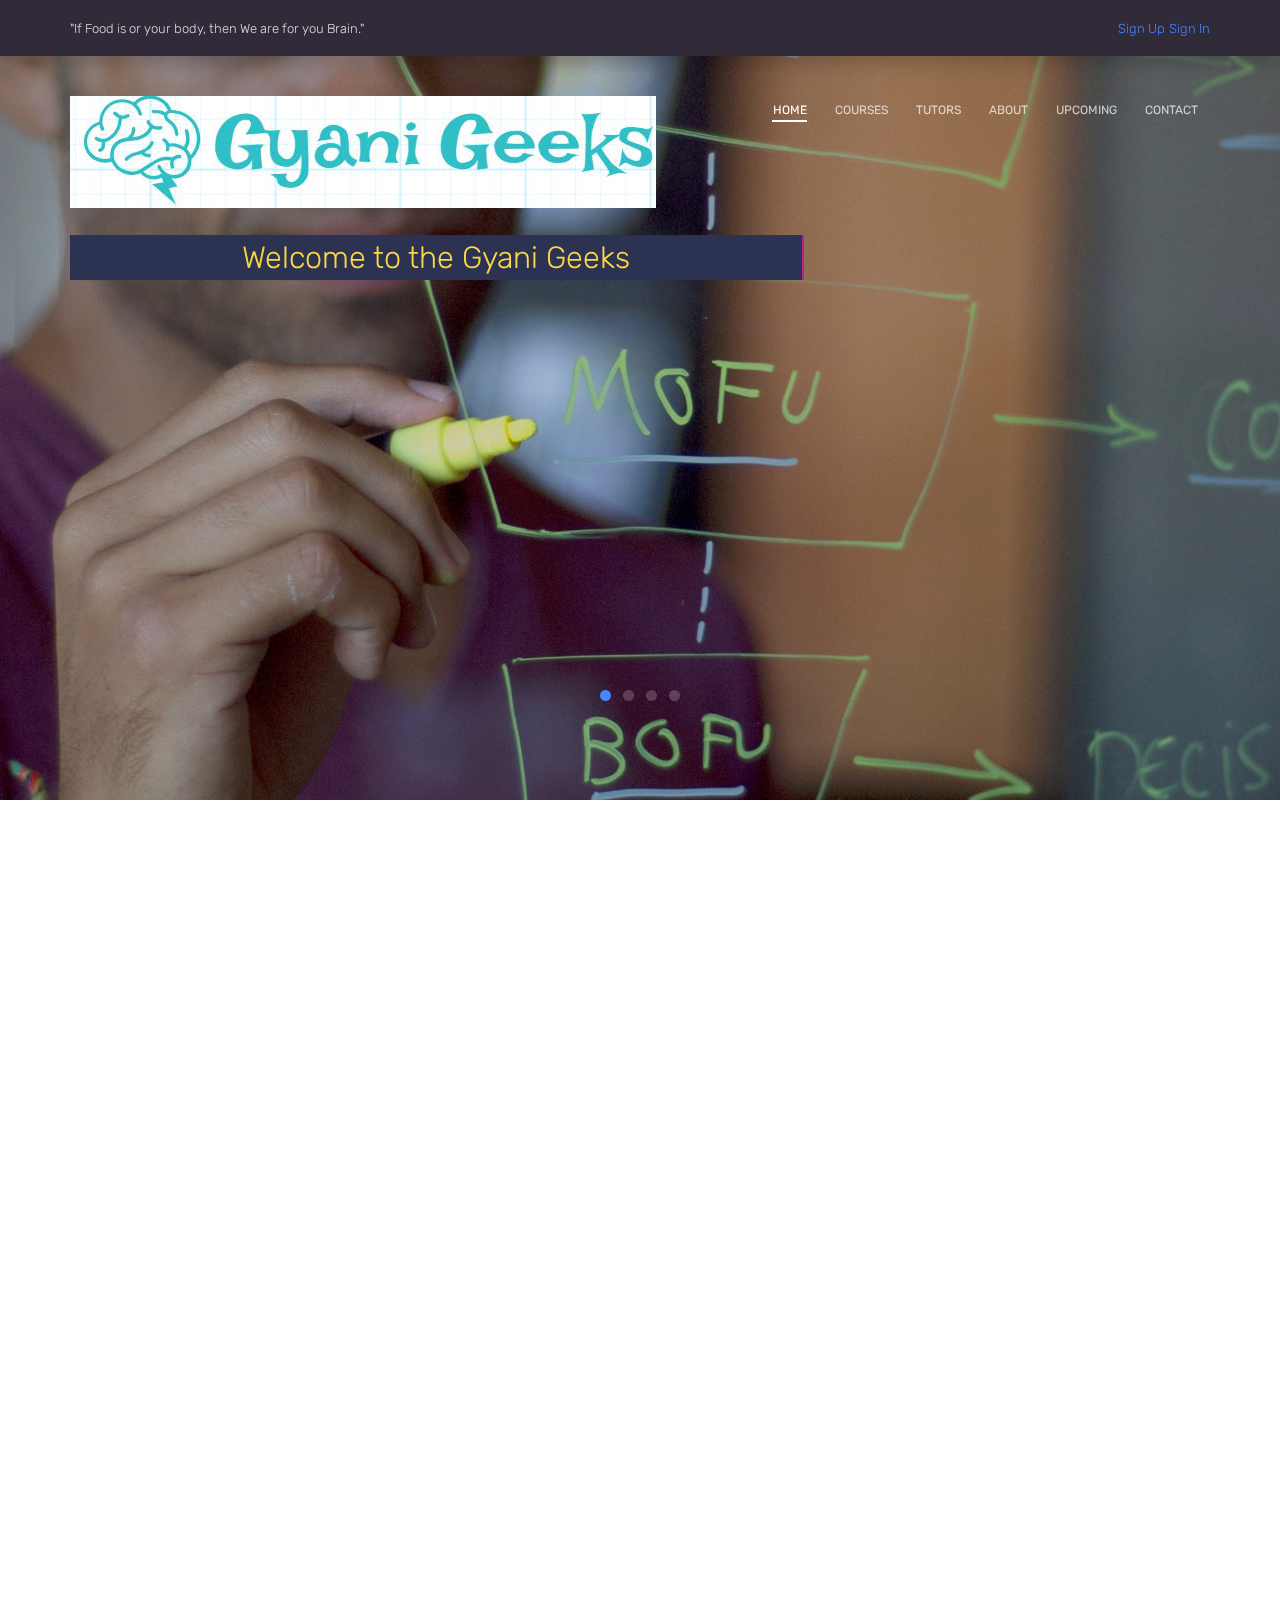
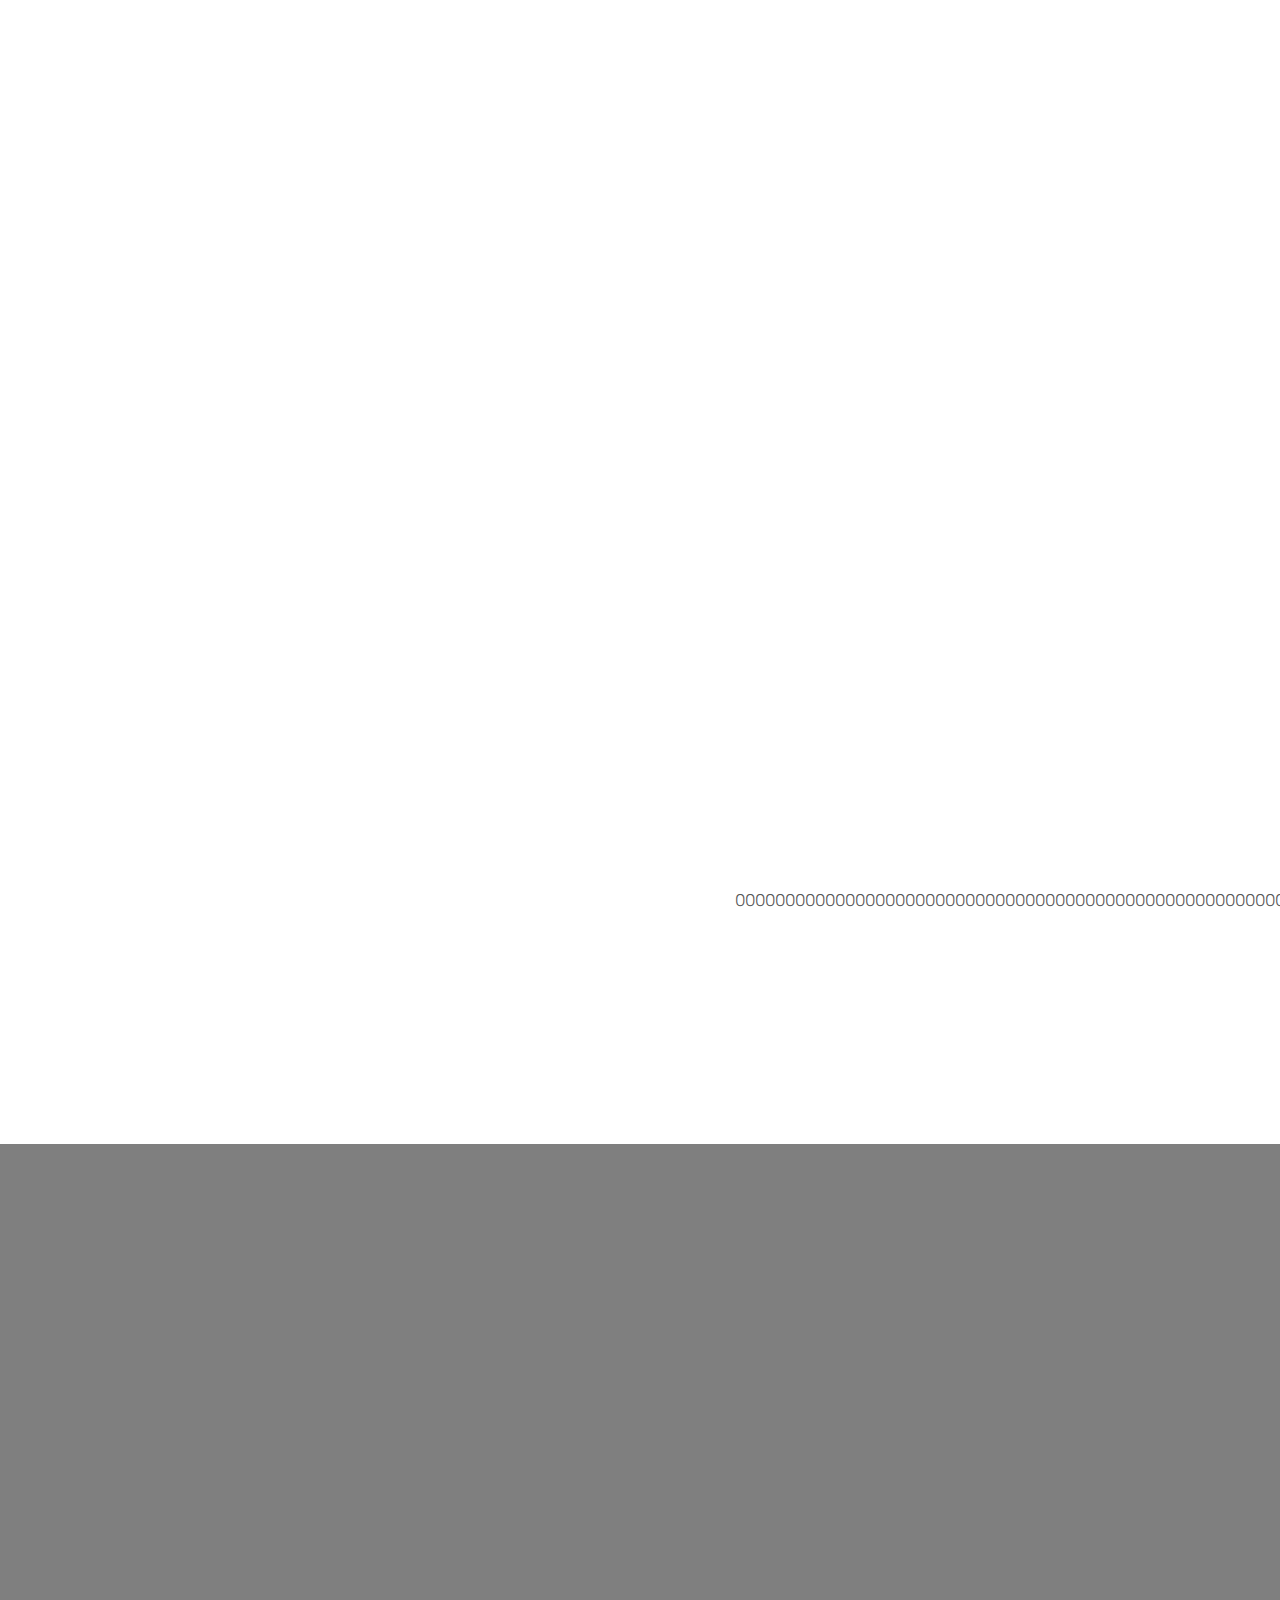
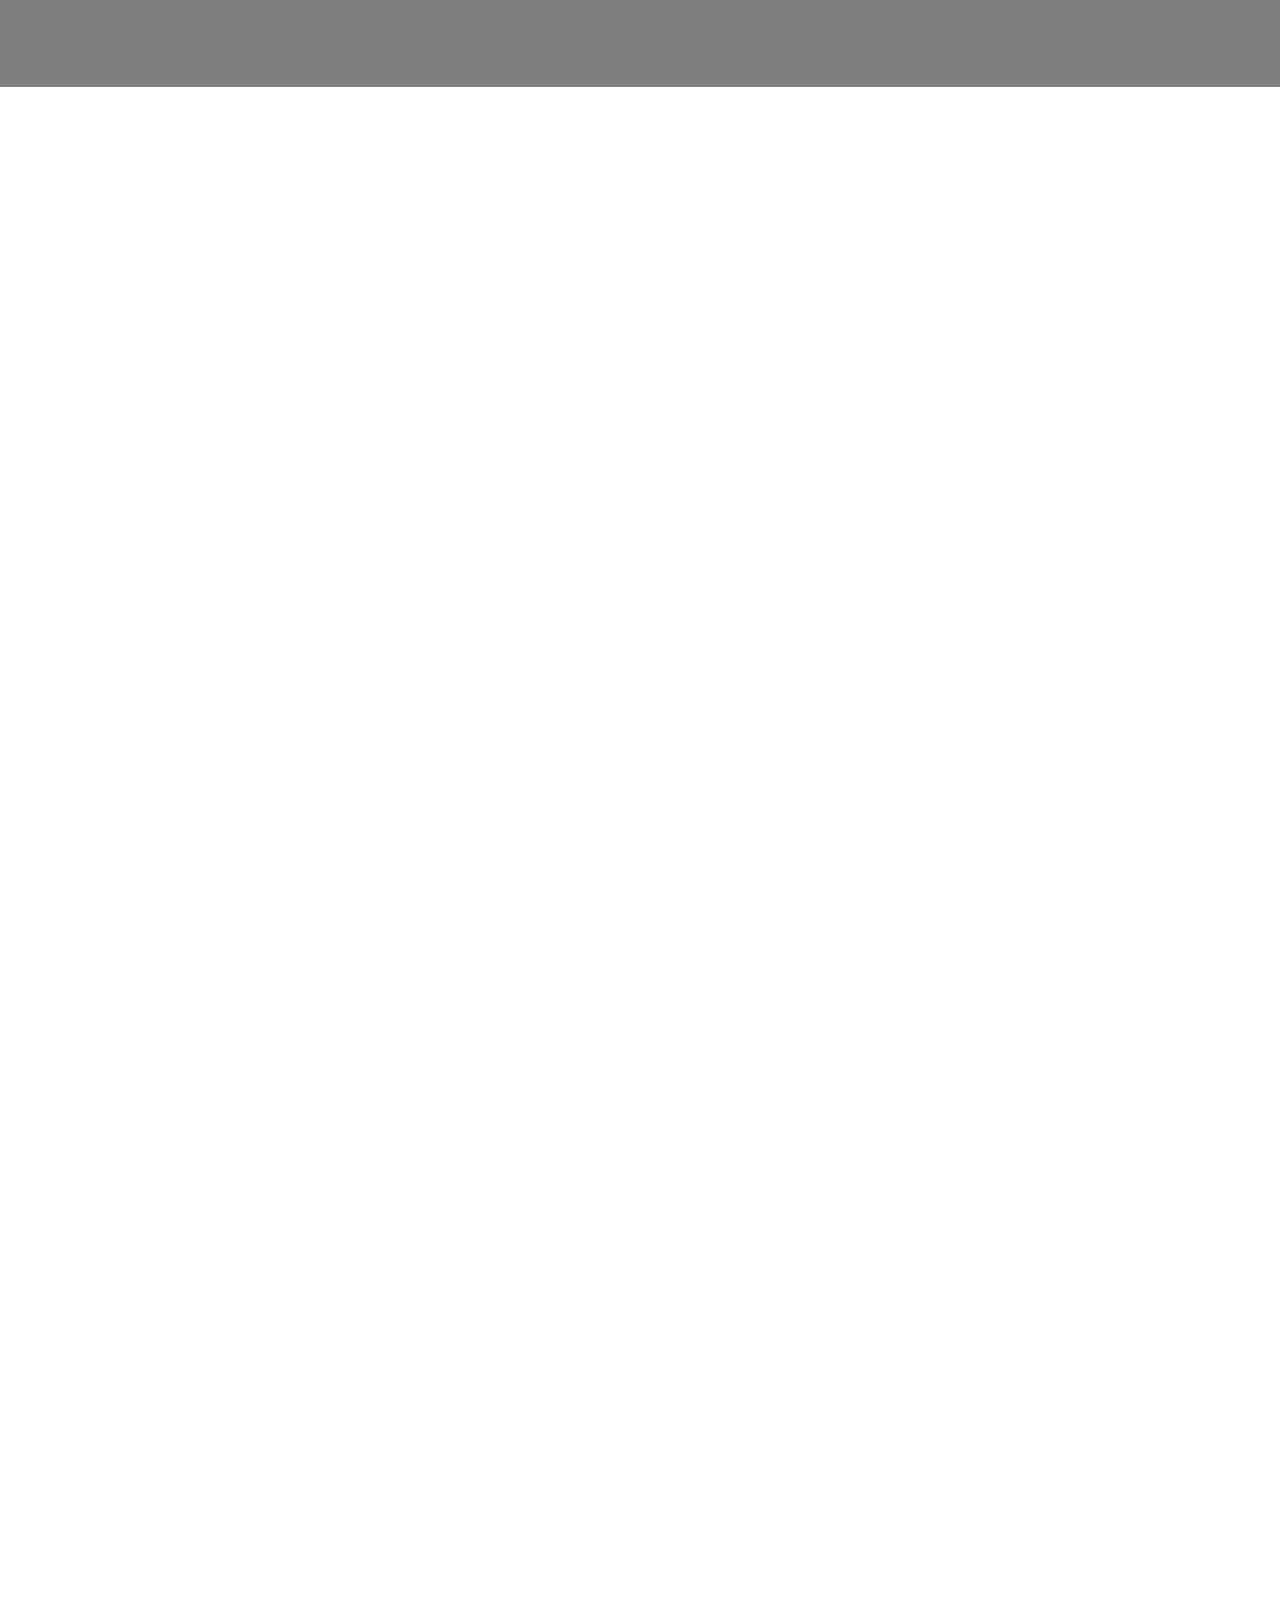
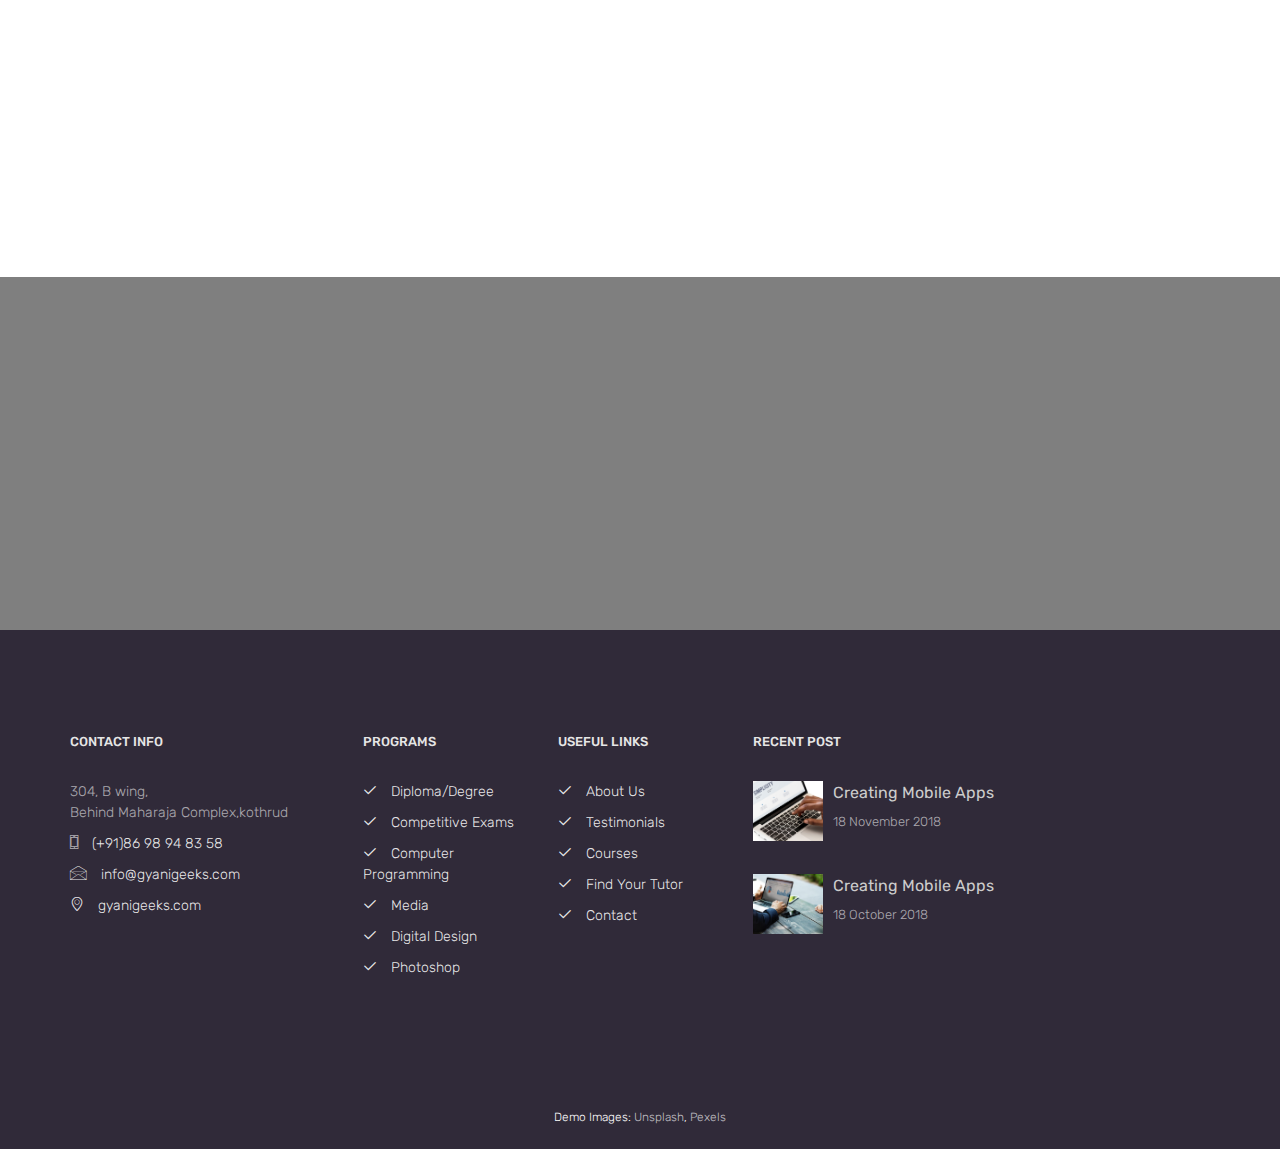
==== commit 599206a6: "second commit" ====
--- a/index.html
+++ b/index.html
@@ -19,6 +19,7 @@
 	<meta name="twitter:image" content="" />
 	<meta name="twitter:url" content="" />
 	<meta name="twitter:card" content="" />
+	
 
 	<link href="https://fonts.googleapis.com/css?family=Rubik:300,400,500,700,900" rel="stylesheet">
 	
@@ -102,9 +103,12 @@
 								<p>"If Food is or your body, then We are for you Brain."</p>
 							
 						</div>
-						<div class="col-xs-6 col-md-push-2 text-right">
+						<div class="col-xs-6 col-md-push-2 text-right container">
 								
-							<p class="btn-apply"> <a href="#">Sign Up</a></p>
+								<p><a href="signup.html"/>	Sign Up</a></p>
+								<p><a href="signin.html"/>	Sign In</a></p>
+
+								  								  
 						</div>
 					</div>
 				</div>
